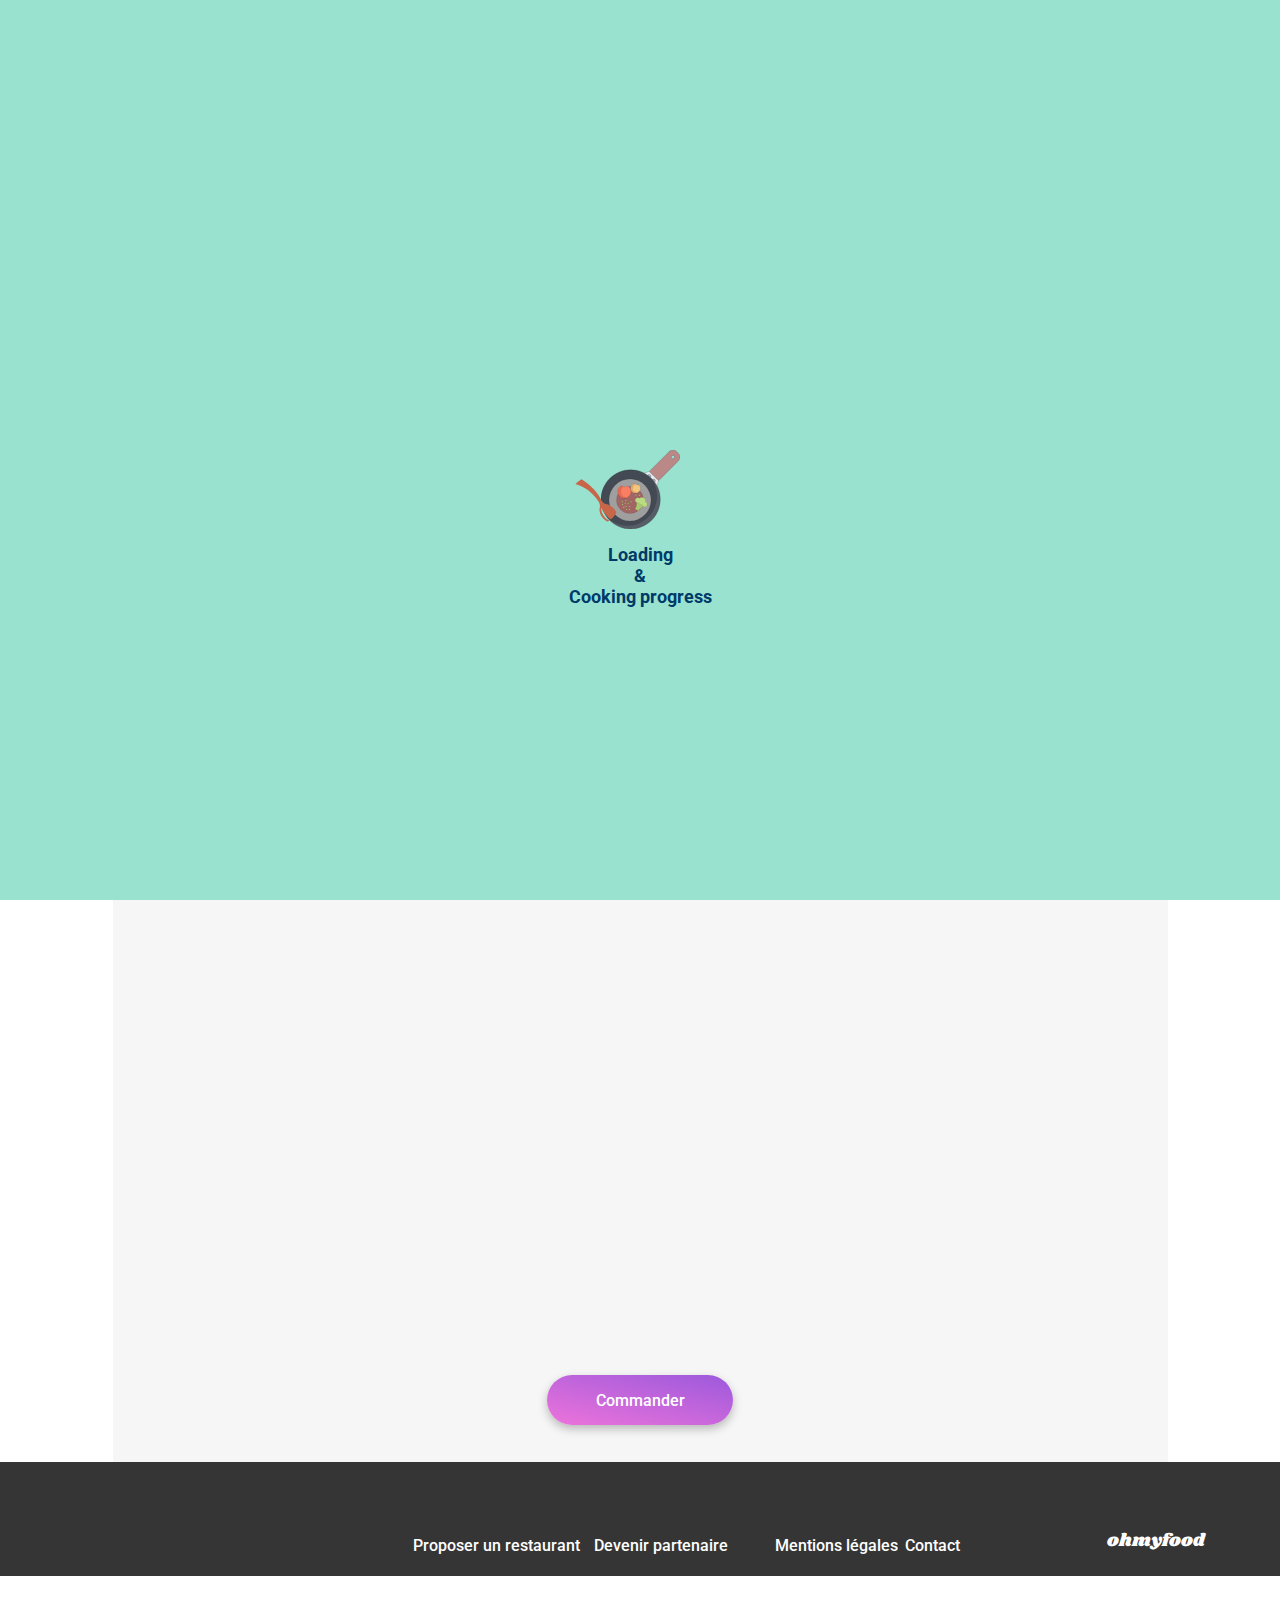
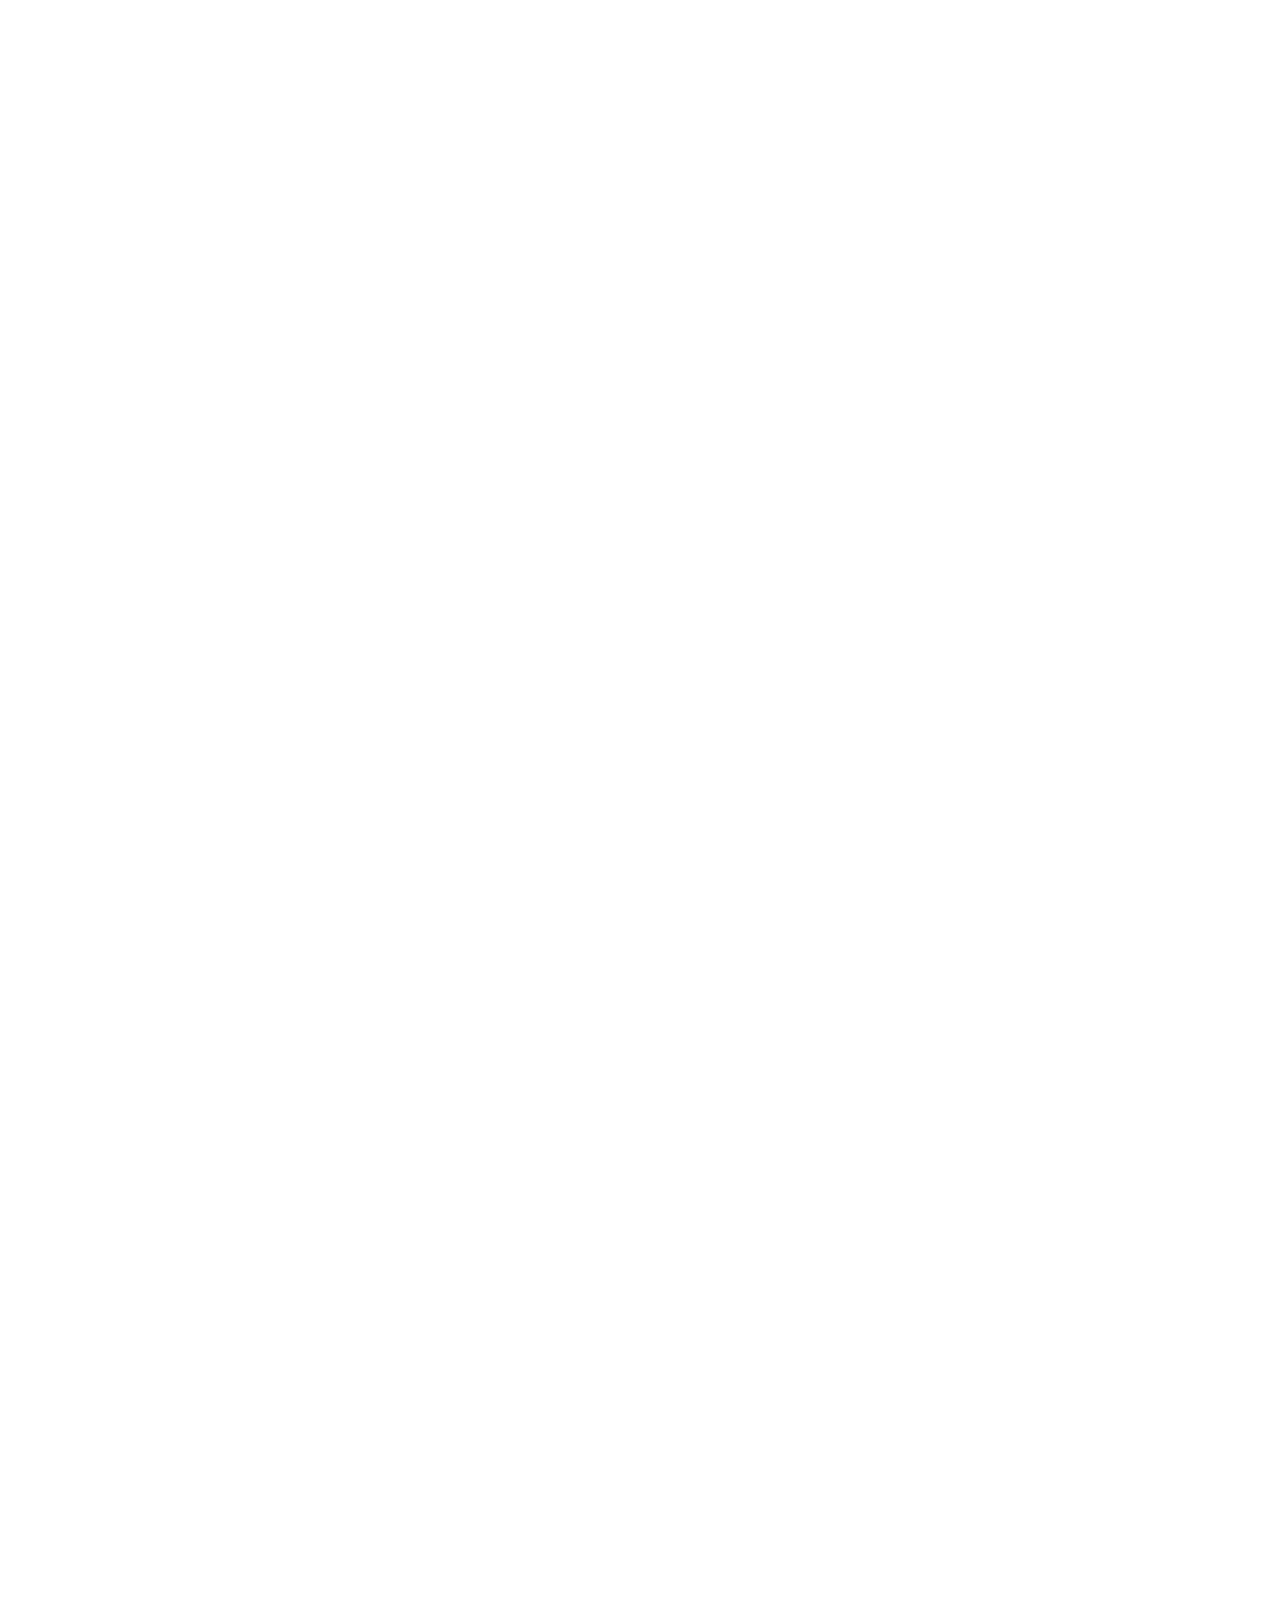
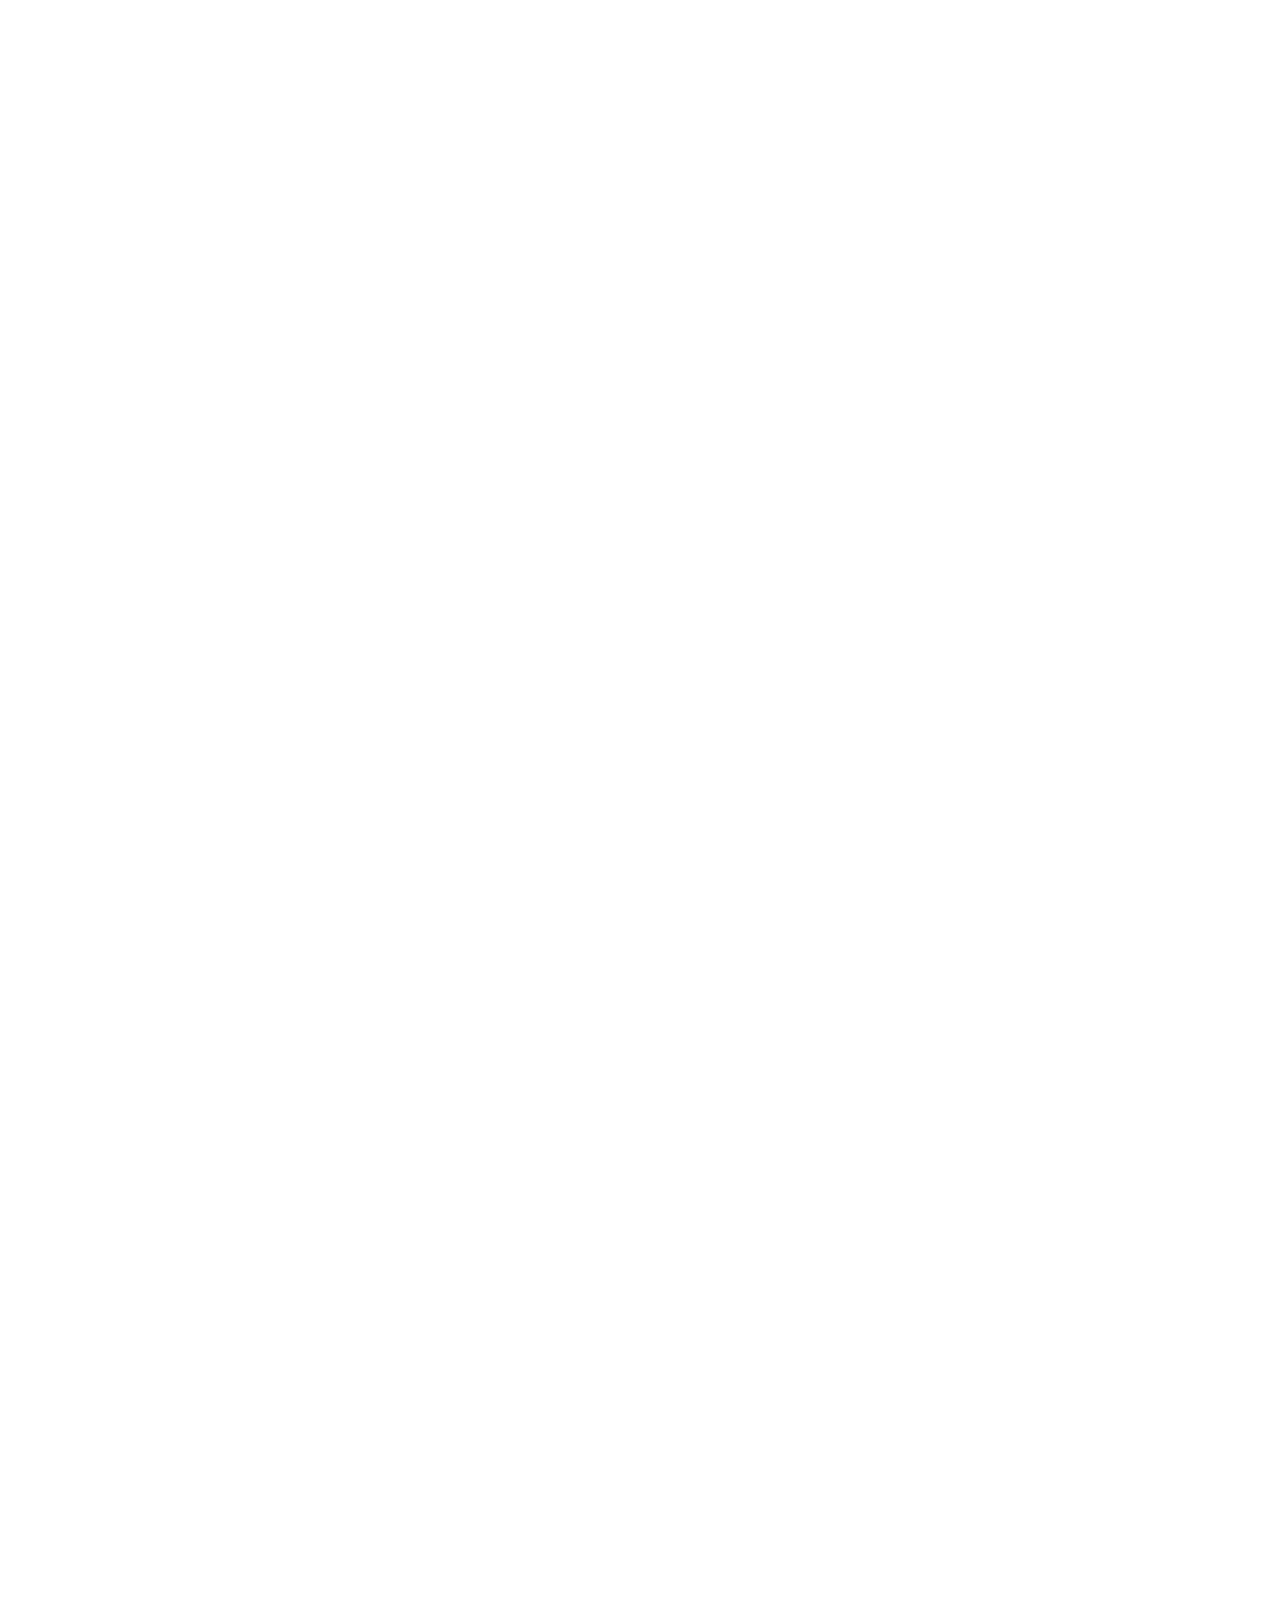
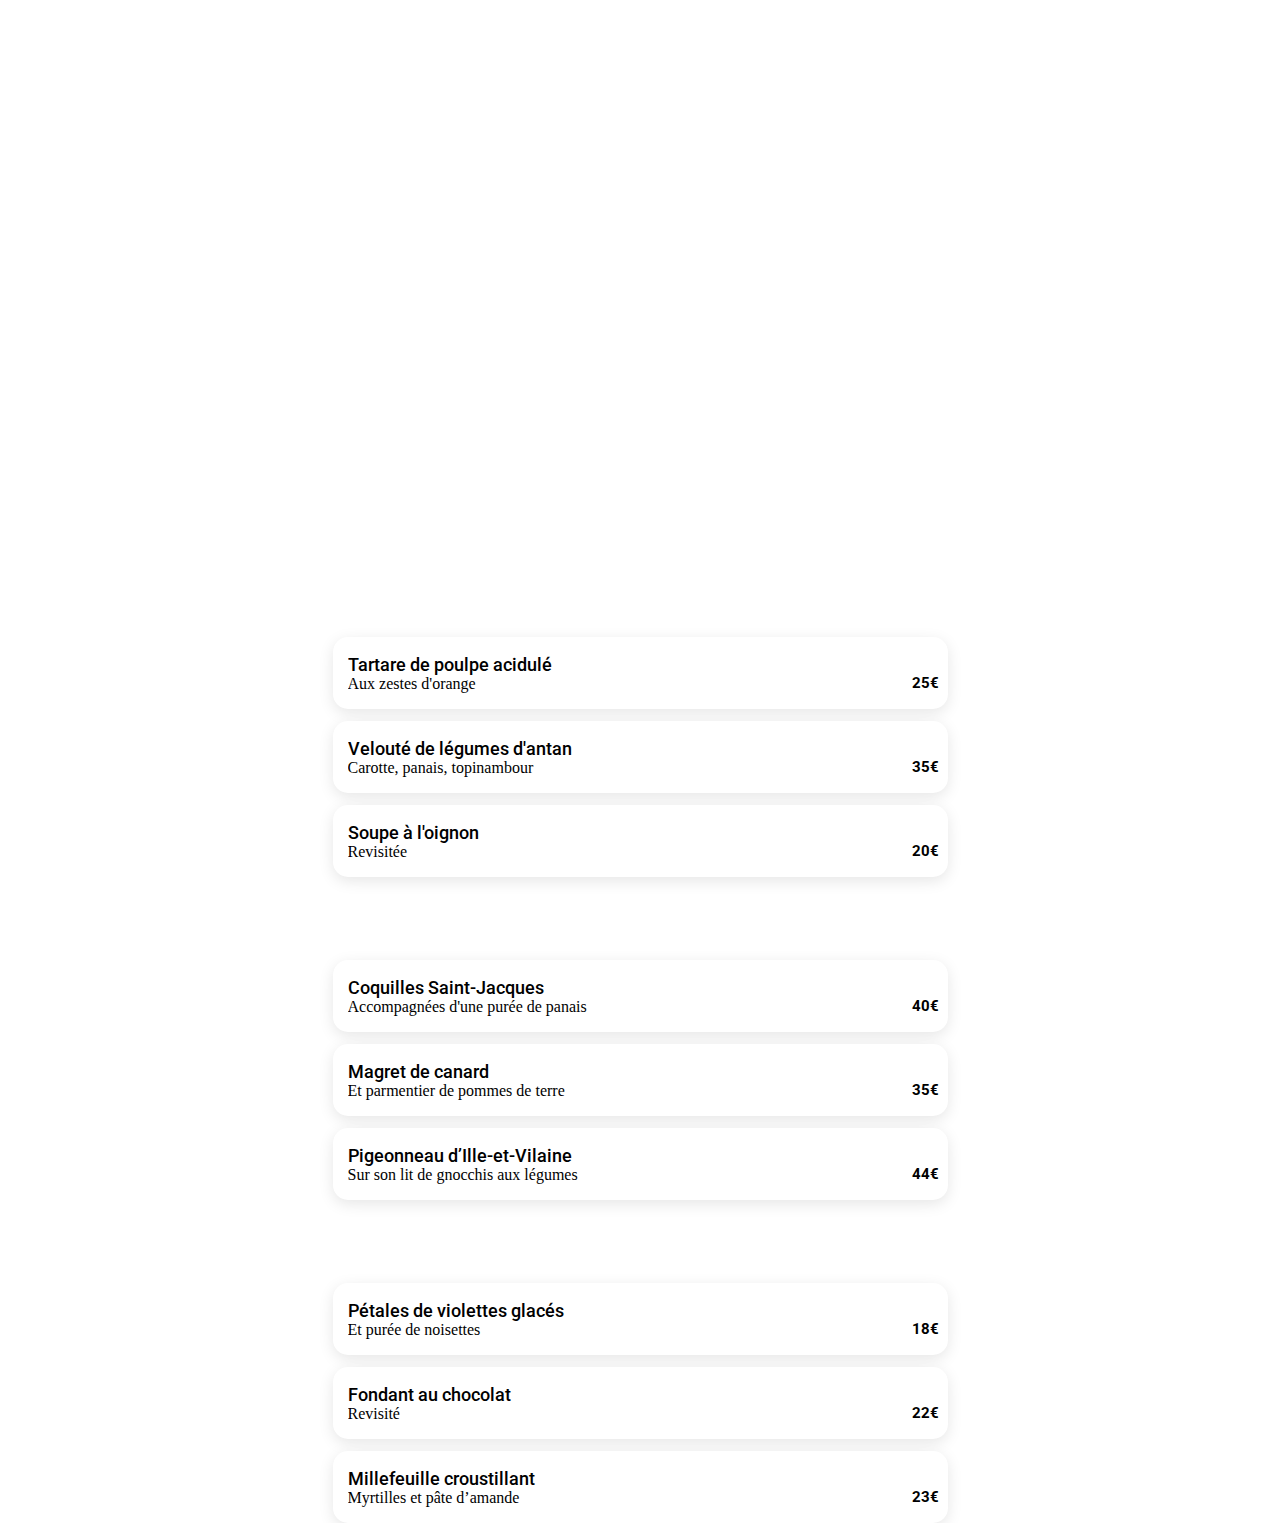
==== a_la_francaise.html @ 5ec72550 "add:a_la_francaise.html and scss,css" ====
<!DOCTYPE html>
<html lang="fr">

<head>
    <meta charset="UTF-8">
    <meta name="viewport" content="width=device-width, initial-scale=1.0">

    <title>Ohmyfood</title>
    <meta name="description" content="">

    <!--           enlève l'erreur Fav.icon          -->
    <link rel="shortcut icon" href="#">

    <link rel="stylesheet" href="https://cdnjs.cloudflare.com/ajax/libs/font-awesome/6.2.1/css/all.min.css"
        integrity="sha512-MV7K8+y+gLIBoVD59lQIYicR65iaqukzvf/nwasF0nqhPay5w/9lJmVM2hMDcnK1OnMGCdVK+iQrJ7lzPJQd1w=="
        crossorigin="anonymous" referrerpolicy="no-referrer">

    <link rel="preconnect" href="https://fonts.googleapis.com">
    <link rel="preconnect" href="https://fonts.gstatic.com" crossorigin>
    <link href="https://fonts.googleapis.com/css2?family=Roboto:wght@300;500;700&display=swap" rel="stylesheet">

    <link rel="stylesheet" href="./assets/css/a_la_francaise.min.css">
    <!-- <link rel="stylesheet" href="./assets/css/home.min.css"> -->

   
</head>

<!--              Page   Délice des sens html            -->

<body>
    <div class="loader__cooking">
        <div class="loader-content">
            <img class="pan" src="./assets/Images/svg/pan-svgrepo-com.svg" alt="image d'une casserole">
            <img class="vegetable" src="./assets/Images/svg/vegetables-salad-svgrepo-com.svg" alt="legumes dans la casserole">
            <img class="spoon" src="./assets/Images/svg/spoon-svgrepo-com.svg" alt="Cuillère tournante dans une casserole">
            <span class="loadertxt">Loading<br>
                &<br>
                Cooking progress</span>
        </div>
    </div>
    <header class="header__container">
        <div class="header__logo">
            <div class="logo__content">
                <div class="arrow__content">
                    <a class="link__arrow" href="./index.html">
                        <i class="fa-solid fa-arrow-left fa-xl"></i>
                    </a>
                </div>
                <div class="logo__img">
                    <img class="img__logo" 
                    src="../assets/Images/logo/ohmyfood.png" 
                    alt="logo du site ohmyfood" >
                </div>
            </div>
        </div>
            <div class="header__img">
                <img class="header__photo" 
                src="./assets/Images/restaurants/toa-heftiba-DQKerTsQwi0-unsplash.jpg" 
                alt="image d'une assiette de poulet rôti aux herbes de Provence" >
            </div>
    </header>
    <main class="page__menu">
        <section class="section  section__francaise">
            <div class="francaise__menu">
                <div class="francaise__title">
                    <h3 class="title__francaise">&Agrave; la Française </h3>
                </div>
                <div class="heart__anim"> 
                        <input type="checkbox" name="heart1" id="heart-liked">
                            <label for="heart-liked">
                                <svg id='heart' height="0" width="0">
                                    <defs>
                                        <clipPath id="svgPath">
                                            <path d="M20,35.09,4.55,19.64a8.5,8.5,0,0,1-.13-12l.13-.13a8.72,8.72,0,0,1,12.14,0L20,10.79l3.3-3.3a8.09,8.09,0,0,1,5.83-2.58,8.89,8.89,0,0,1,6.31,2.58,8.5,8.5,0,0,1,.13,12l-.13.13Z"/>
                                        </clipPath>
                                    </defs>
                                </svg>
                                    <span class="heart-container">
                                        <svg width="40" height="40" viewBox="0 0 40 40" class='heart-stroke'>
                                        <path d="M20,35.07,4.55,19.62a8.5,8.5,0,0,1-.12-12l.12-.12a8.72,8.72,0,0,1,12.14,0L20,10.77l3.3-3.3A8.09,8.09,0,0,1,29.13,4.9a8.89,8.89,0,0,1,6.31,2.58,8.5,8.5,0,0,1,.12,12l-.12.12ZM10.64,7.13A6.44,6.44,0,0,0,6.07,18.19L20,32.06,33.94,18.12A6.44,6.44,0,0,0,34,9l0,0a6.44,6.44,0,0,0-4.77-1.85A6,6,0,0,0,24.83,9L20,13.78,15.21,9A6.44,6.44,0,0,0,10.64,7.13Z"/>
                                        </svg>
                                        <a href='#' class='heart-clip'></a>
                                    </span>
                            </label>
                        </div>
                        <div class="food__titles">
                            <p class="entrees-title">ENTR&Eacute;ES</p>
                        </div>
            
                <!--                 cards entrées               -->
                
                <div class="entree">
                    <input type="checkbox" name="menu__entrees" id="entree1">
                    <label for="entree1" class="cards cards__entrees">
                        <span class="card__content">
                            <span class="cards__title">Tartare de poulpe acidulé</span><br>
                            <span class="cards__subtitle">Aux zestes d'orange</span>
                        </span>
                        <span class="price__content">
                            <span class="price__value">25&#8364;</span>
                            <span class="price__valided"><i class="fa-solid fa-circle-check fa-xl"></i></span>
                        </span>
                    </label>
                    <input type="checkbox" name="menu__entrees" id="entree2">
                    <label for="entree2" class="cards cards__entrees">
                        <span class="card__content">
                            <span class="cards__title">Velouté de légumes d'antan</span><br>
                            <span class="cards__subtitle">Carotte, panais, topinambour</span>
                        </span>
                        <span class="price__content">
                            <span class="price__value">35&#8364;</span>
                            <span class="price__valided"><i class="fa-solid fa-circle-check fa-xl"></i></span>
                        </span>
                    </label>
                    <input type="checkbox" name="menu__entrees" id="entree3">
                    <label for="entree3" class="cards cards__entrees">
                        <span class="card__content">
                            <span class="cards__title">Soupe à l'oignon</span><br>
                            <span class="cards__subtitle">Revisitée</span>
                        </span>
                        <span class="price__content">
                            <span class="price__value">20&#8364;</span>
                            <span class="price__valided"><i class="fa-solid fa-circle-check fa-xl"></i></span>
                        </span>
                    </label>
                </div>
                <!--                       cards plats            -->
                <div class="food__titles">
                    <p class="plats-title">PLATS</p>
                </div>
                <div class="plats">
                    <input type="checkbox" name="menu__plats" id="plat1">
                    <label for="plat1" class="cards cards__plats">
                        <span class="card__content">
                            <span class="cards__title">Coquilles Saint-Jacques</span><br>
                            <span class="cards__subtitle">Accompagnées d'une purée de panais</span>
                        </span>
                            <span class="price__content">
                                <span class="price__value">40&#8364;</span>
                                <span class="price__valided"><i class="fa-solid fa-circle-check fa-xl"></i></span>
                            </span>
                    </label>
                    <input type="checkbox" name="menu__plats" id="plat2">
                    <label for="plat2" class="cards cards__plats">
                        <span class="card__content">
                            <span class="cards__title">Magret de canard</span><br>
                            <span class="cards__subtitle">Et parmentier de pommes de terre</span>
                        </span>
                            <span class="price__content">
                                <span class="price__value">35&#8364;</span>
                                <span class="price__valided"><i class="fa-solid fa-circle-check fa-xl"></i></span>
                            </span>
                    </label>
                    <input type="checkbox" name="menu__plats" id="plat3">
                    <label for="plat3" class="cards cards__plats">
                        <span class="card__content">
                            <span class="cards__title">Pigeonneau d’Ille-et-Vilaine</span><br>
                            <span class="cards__subtitle">Sur son lit de gnocchis aux légumes</span>
                        </span>
                            <span class="price__content">
                                <span class="price__value">44&#8364;</span>
                                <span class="price__valided"><i class="fa-solid fa-circle-check fa-xl"></i></span>
                            </span>
                    </label>
                </div>
                <!--                       cards dessert            -->
                <div class="food__titles">
                    <p class="plats-title">DESSERTS</p>
                </div>
                <div class="desserts">
                    <input type="checkbox" name="menu__desserts" id="dessert1">
                    <label for="dessert1" class="cards cards__desserts">
                        <span class="card__content">
                            <span class="cards__title">Pétales de violettes glacés</span><br>
                            <span class="cards__subtitle">Et purée de noisettes</span>
                        </span>
                            <span class="price__content">
                                <span class="price__value">18&#8364;</span>
                                <span class="price__valided"><i class="fa-solid fa-circle-check fa-xl"></i></span>
                            </span>
                    </label>
                    <input type="checkbox" name="menu__desserts" id="dessert2">
                    <label for="dessert2" class="cards cards__desserts">
                        <span class="card__content">
                            <span class="cards__title">Fondant au chocolat</span><br>
                            <span class="cards__subtitle">Revisité</span>
                        </span>
                            <span class="price__content">
                                <span class="price__value">22&#8364;</span>
                                <span class="price__valided"><i class="fa-solid fa-circle-check fa-xl"></i></span>
                            </span>
                    </label>
                    <input type="checkbox" name="menu__desserts" id="dessert3">
                    <label for="dessert3" class="cards cards__desserts">
                        <span class="card__content">
                            <span class="cards__title">Millefeuille croustillant</span><br>
                            <span class="cards__subtitle">Myrtilles et pâte d’amande</span>
                        </span>
                            <span class="price__content">
                                <span class="price__value">23&#8364;</span>
                                <span class="price__valided"><i class="fa-solid fa-circle-check fa-xl"></i></span>
                            </span>
                    </label>
                            <div class="cmder">
                                <button class="btn__cmder">
                                    <span class="cmder__title">Commander</span> 
                                </button>             
                            </div>
            </div>
            </div>
        </section>
    </main>
    <footer class="footer footer__general">
        <div class="footer__content">
            <div class="footer__title">
                <h3 class="title__footer">ohmyfood</h3>
            </div>
            <ul class="footer__container">
                <li class="fork__icon">
                    <i class="fa-solid fa-utensils"></i>
                </li>
                <li class="icon-txt">
                    <a href="" class="footer__links">Proposer un restaurant</a>
                </li>
                <li class="hand__icon">
                    <i class="fa-solid fa-handshake-angle fa-xs"></i>
                </li>
                <li class="icon2-txt">
                    <a href="" class="footer__links">Devenir partenaire</a>
                </li>
                <li>
                    <a href="" class="footer__links">Mentions légales</a>
                </li>
                <li>
                    <a href="mailto:contact@ohmyfood.com" class="footer__links">Contact</a>
                </li>
            </ul>
        </div>
        </footer>
</body>
---- assets/css/a_la_francaise.min.css ----
@import"https://fonts.googleapis.com/css2?family=Shrikhand&display=swap";@import"https://fonts.googleapis.com/css2?family=Roboto:wght@300;500;700&display=swap";@import"https://fonts.googleapis.com/css2?family=Shrikhand&display=swap";@import"https://fonts.googleapis.com/css2?family=Roboto:wght@300;500;700&display=swap";.btn__cmder,.cmder,.cards,.header__container,.vegetable,.loader-content .loadertxt,.loader-content,.loader__cooking{display:flex;flex-direction:column;align-items:center;justify-content:center}.footer__content,.footer__general,.section{display:flex;flex-direction:column;align-items:flex-start;justify-content:center}.header__container .header__logo .logo__content,.header__container .header__logo{display:flex;align-items:center;justify-content:center}.cards__desserts,.cards__plats,.cards__entrees{display:flex;align-items:flex-start}*{margin:0px;padding:0px}html,body{width:100%;display:flex;flex-direction:column;align-items:center;justify-content:center}a{text-decoration:none}::-moz-placeholder{font-family:"Roboto";font-size:16px;font-weight:500;color:#355355}::placeholder{font-family:"Roboto";font-size:16px;font-weight:500;color:#355355}.restaurant__cards{box-shadow:0px 4px 15px 0px rgba(0,0,0,.1)}.section{width:100%}.btn__cmder,.cmder,.cards,.header__container,.vegetable,.loader-content .loadertxt,.loader-content,.loader__cooking{display:flex;flex-direction:column;align-items:center;justify-content:center}.footer__content,.footer__general,.section{display:flex;flex-direction:column;align-items:flex-start;justify-content:center}.header__container .header__logo .logo__content,.header__container .header__logo{display:flex;align-items:center;justify-content:center}.cards__desserts,.cards__plats,.cards__entrees{display:flex;align-items:flex-start}.loader__cooking{position:fixed;top:0;left:0;width:100%;height:100%;z-index:3;background:#99e2d0;animation:3s loader__cooking linear;animation-fill-mode:forwards;pointer-events:none}.loader-content{position:absolute;top:50%}.loader-content .loadertxt{position:absolute;width:150px;height:90px;top:80px;text-align:center;font-family:"Roboto";font-size:18px;font-weight:bold;animation:3s loadertxt linear;animation-fill-mode:forwards;animation-duration:3s;color:#003a68}@keyframes loader__cooking{0%{opacity:1}25%,35%{opacity:1}50%,60%{opacity:1}75%{opacity:.25}100%{opacity:0}}@keyframes loadertxt{0%{opacity:0}25%{opacity:.25}50%{opacity:.5}75%{opacity:.75}100%{opacity:1}}.vegetable{position:absolute;top:18px;right:18px;transform:scale(0.8)}.spoon{position:absolute;top:15px;right:50px;z-index:2;padding:10px;border-radius:50px;width:50px;height:50px;transform-origin:right;animation:1.5s spoon linear;animation-iteration-count:2}.spoon:before{content:"";display:block;width:0;height:0;position:absolute;border:.2em solid currentcolor;border-radius:50%}@keyframes spoon{0%{transform:rotate(0deg)}100%{transform:rotate(360deg)}}.header__container{width:100%;animation:2s food__titles linear;animation-fill-mode:forwards;transform:translateX(5000px);animation-delay:3s}.header__container .header__logo{width:100%;height:63px;box-shadow:0px 2px 4px 0px rgba(0,0,0,.15);z-index:999}.header__container .header__logo .logo__content{width:100%}.header__img{width:100%}.header__img .header__photo{-o-object-fit:cover;object-fit:cover;width:100%;height:275px;animation:2s food__titles linear;animation-fill-mode:forwards;transform:translateX(5000px);animation-delay:3s}.link__arrow{position:absolute;color:#000;top:0;left:17px;height:63px;display:flex;align-items:center}.img__logo{width:197px;height:36px}.page__menu{width:100%;height:1120px}.section{width:100%}.section.section__francaise{width:100%;position:relative}.francaise__menu{position:relative;width:100%;height:1155px;border-top-right-radius:40px;border-top-left-radius:40px;background-color:#f6f6f6;bottom:35px}.francaise__title{position:relative;width:100%;height:27px;font-family:"shrikhand";font-size:28px;font-weight:400;margin:32px 17px 40px 0px;animation:2s food__titles linear;animation-fill-mode:forwards;transform:translateX(5000px);animation-delay:3s}.francaise__title .title__francaise{margin-left:17px}.heart__anim{width:40px;height:40px;position:absolute;top:15px;right:42px;animation:2s food__titles linear;animation-fill-mode:forwards;transform:translateX(5000px);animation-delay:3s}.heart-container{display:block;position:relative;width:40px;height:40px;transform:scale(0.8)}.heart-clip{display:block;width:100%;height:100%;position:relative;overflow:hidden;-webkit-clip-path:url(#svgPath);clip-path:url(#svgPath)}.heart-clip::before{content:"";display:block;width:100%;height:100%;border-radius:50%;background:linear-gradient(193deg, rgb(147, 86, 200) -11%, rgb(255, 121, 218) 124%);opacity:0;transform:scale(0);transition:transform .2s linear,opacity .2s linear;transform-origin:center 60%}input{display:none}label{cursor:pointer}label:hover .heart-clip::before{transform:scale(1);opacity:1}.heart-container{pointer-events:none}input:checked+label .heart-clip{display:block;width:100%;height:100%;border-radius:50%;background:linear-gradient(193deg, rgb(147, 86, 200) -11%, rgb(255, 121, 218) 124%);opacity:1;transform:scale(1);transform-origin:center 60%}.heart-stroke{width:100%;height:100%;position:absolute;top:0;left:0}.entree,.plats,.desserts{width:calc(100% - 20px);padding:0px 10px 0px 10px}.food__titles{position:relative;font-family:"Roboto";font-size:16px;font-weight:300;margin-top:40px;margin-left:17px;margin-bottom:12px;animation:2s food__titles linear;animation-fill-mode:forwards;transform:translateX(5000px);animation-delay:3s}.food__titles::after{content:"";display:inline;position:absolute;width:40px;height:3px;opacity:1;display:inline;height:3px;background:#99e2d0}@keyframes food__titles{0%{transform:translateY(5000px);opacity:0}25%{transform:translateY(500px);opacity:0}50%{transform:translateY(250px);opacity:.15}75%{transform:translateY(50px);opacity:.25}100%{transform:translateY(0px);opacity:1}}.cards{width:calc(100% - 5px);height:72px;margin-bottom:12px;border:none;border-radius:15px;box-shadow:0px 4px 15px 0px rgba(0,0,0,.1);background-color:#fff}.card__content{width:calc(100% - 109px);position:relative;transition:linear .3s;margin:15px;text-overflow:ellipsis;white-space:nowrap;overflow:hidden}.card__content:hover+.price__content{right:0}.cards__title{height:21px;font-family:"Roboto";font-size:18px;font-weight:500}.cards__title .cards__subtitle{height:19px;font-family:"Roboto";font-size:15px;font-weight:300}.cards__entrees,.cards__plats,.cards__desserts{position:relative;overflow:hidden;padding:0}input[name=menu__entrees],input[name=menu__plats],input[name=menu__desserts]{display:none}input[name=menu__entrees]:checked+label .price__content,input[name=menu__plats]:checked+label .price__content,input[name=menu__desserts]:checked+label .price__content{right:0}.price__content{display:flex;align-items:center;justify-content:flex-end;height:100%;position:absolute;right:-70px;display:flex;transition:linear .3s;font-family:"Roboto";font-size:15px;font-weight:bold}.price__content .price__value{display:block;position:relative;top:10px;right:20px}.price__valided{width:59px;height:100%;border-radius:0px 10px 10px 0px;background-color:#99e2d0}.price__valided i{position:relative;display:flex;align-items:center;justify-content:center;top:35px;color:#fff}.cards__entrees{animation:1s cards linear;animation-fill-mode:forwards;transform:translateY(5000px);animation-delay:4.5s}.cards__plats{animation:1s cards linear;animation-fill-mode:forwards;transform:translateY(5000px);animation-delay:5.5s}.cards__desserts{animation:1s cards linear;animation-fill-mode:forwards;transform:translateY(5000px);animation-delay:6.5s}@keyframes cards{0%{transform:translateY(5000px);opacity:0}25%{transform:translateY(500px);opacity:0}50%{transform:translateY(250px);opacity:.15}75%{transform:translateY(50px);opacity:.25}100%{transform:translateY(0px);opacity:1}}.cmder{width:100%;margin-bottom:40px}.btn__cmder{position:relative;width:186px;height:50px;margin:40px 0px 40px 0px;border:none;border-radius:25px;cursor:pointer;font-family:"Roboto";font-size:16px;font-weight:500;color:#fff;background:linear-gradient(193deg, #9356DC -11%, #FF79DA 123%);box-shadow:0px 4px 10px 0px rgba(0,0,0,.25)}.btn__cmder:hover::after{opacity:1;box-shadow:0px 4px 10px 0px rgba(0,0,0,.35)}.btn__cmder::after{content:"";position:absolute;border-radius:25px;top:0;right:0;bottom:0;left:0;background:linear-gradient(193deg, #ac7cd5 11%, #fface8 124%);opacity:0;z-index:1;transition:opacity .5s}.cmder__title{z-index:2}.footer{background-color:#353535;width:100%}.footer__general{width:100%;height:186px}.footer__general .footer__title{width:100%;height:27px;box-sizing:border-box}.title__footer{font-family:"shrikhand";font-size:18px;font-weight:400;color:#fff}.footer__content{width:100%;gap:7px;margin-top:47px;font-family:"Roboto";font-size:16px;font-weight:500}.footer__container{list-style:none;display:flex;flex-direction:column;align-items:flex-start;margin-top:5px;gap:7px}.fork__icon,.hand__icon{color:#fff}.icon-txt{margin-left:21px}.icon-txt:hover{text-decoration:underline}.fork__icon{position:absolute}.hand__icon{position:relative}.icon2-txt{position:absolute;margin-left:21px;margin-top:26px}.footer__links{color:#fff}.footer__links:hover{text-decoration:underline}@media screen and (min-width: 1052px){.footer__general{width:100%;height:114px;padding-right:100px}.footer__title{position:absolute;display:flex;justify-content:end;padding:0px 25px}.footer__content{width:100%;display:flex;flex-direction:row;justify-content:end;align-items:flex-end}.footer__container{list-style:none;flex-direction:row;gap:7px;width:100%;justify-content:end;position:relative;right:270px}.fork__icon{position:relative}.icon2-txt{position:relative;margin-left:0;margin-top:0;margin-right:40px}.icon-txt{margin-left:0px}}@media only screen and (max-width: 420px){.francaise__title{font-size:19px}}@media screen and (min-width: 768px){.header__container{max-width:1440px}.section__francaise{align-items:center}.francaise__title{text-align:center}.heart__anim{right:300px}.francaise__menu{width:1055px}.cards{width:calc(100% - 420px)}.entree,.plats,.desserts{display:flex;flex-direction:column;align-items:center}.food__titles{margin-left:210px}}/*# sourceMappingURL=a_la_francaise.min.css.map */
---- assets/css/home.min.css ----
/*! normalize.css v8.0.1 | MIT License | github.com/necolas/normalize.css */@import"https://fonts.googleapis.com/css2?family=Shrikhand&display=swap";@import"https://fonts.googleapis.com/css2?family=Roboto:wght@300;500;700&display=swap";@import"https://fonts.googleapis.com/css2?family=Shrikhand&display=swap";@import"https://fonts.googleapis.com/css2?family=Roboto:wght@300;500;700&display=swap";html{line-height:1.15;-webkit-text-size-adjust:100%}body{margin:0}main{display:block}h1{font-size:2em;margin:.67em 0}hr{box-sizing:content-box;height:0;overflow:visible}pre{font-family:monospace,monospace;font-size:1em}a{background-color:rgba(0,0,0,0)}abbr[title]{border-bottom:none;text-decoration:underline;-webkit-text-decoration:underline dotted;text-decoration:underline dotted}b,strong{font-weight:bolder}code,kbd,samp{font-family:monospace,monospace;font-size:1em}small{font-size:80%}sub,sup{font-size:75%;line-height:0;position:relative;vertical-align:baseline}sub{bottom:-0.25em}sup{top:-0.5em}img{border-style:none}button,input,optgroup,select,textarea{font-family:inherit;font-size:100%;line-height:1.15;margin:0}button,input{overflow:visible}button,select{text-transform:none}button,[type=button],[type=reset],[type=submit]{-webkit-appearance:button}button::-moz-focus-inner,[type=button]::-moz-focus-inner,[type=reset]::-moz-focus-inner,[type=submit]::-moz-focus-inner{border-style:none;padding:0}button:-moz-focusring,[type=button]:-moz-focusring,[type=reset]:-moz-focusring,[type=submit]:-moz-focusring{outline:1px dotted ButtonText}fieldset{padding:.35em .75em .625em}legend{box-sizing:border-box;color:inherit;display:table;max-width:100%;padding:0;white-space:normal}progress{vertical-align:baseline}textarea{overflow:auto}[type=checkbox],[type=radio]{box-sizing:border-box;padding:0}[type=number]::-webkit-inner-spin-button,[type=number]::-webkit-outer-spin-button{height:auto}[type=search]{-webkit-appearance:textfield;outline-offset:-2px}[type=search]::-webkit-search-decoration{-webkit-appearance:none}::-webkit-file-upload-button{-webkit-appearance:button;font:inherit}details{display:block}summary{display:list-item}template{display:none}[hidden]{display:none}*{margin:0px;padding:0px}html,body{width:100%;display:flex;flex-direction:column;align-items:center;justify-content:center}a{text-decoration:none}::-moz-placeholder{font-family:"Roboto";font-size:16px;font-weight:500;color:#355355}::placeholder{font-family:"Roboto";font-size:16px;font-weight:500;color:#355355}.restaurant__cards{box-shadow:0px 4px 15px 0px rgba(0,0,0,.1)}.section{width:100%}.cards__container,.function__info,.section__function,.btn,.home__title,.header__titles .main__title,.header__titles,.header__logo,.header__container,.vegetable,.loader-content .loadertxt,.loader-content,.loader__cooking{display:flex;flex-direction:column;align-items:center;justify-content:center}.footer__content,.footer__general{display:flex;flex-direction:column;align-items:flex-start;justify-content:center}.form{display:flex;align-items:center;justify-content:center}.card__content,.header__restaurant{display:flex;align-items:flex-start}.mobile__icon,.list__icon,.store__icon,.function__title{display:flex;align-items:center}.card__img{display:flex;justify-content:flex-start}.cards__container,.function__info,.section__function,.btn,.home__title,.header__titles .main__title,.header__titles,.header__logo,.header__container,.vegetable,.loader-content .loadertxt,.loader-content,.loader__cooking{display:flex;flex-direction:column;align-items:center;justify-content:center}.footer__content,.footer__general{display:flex;flex-direction:column;align-items:flex-start;justify-content:center}.form{display:flex;align-items:center;justify-content:center}.card__content,.header__restaurant{display:flex;align-items:flex-start}.mobile__icon,.list__icon,.store__icon,.function__title{display:flex;align-items:center}.card__img{display:flex;justify-content:flex-start}.loader__cooking{position:fixed;top:0;left:0;width:100%;height:100%;z-index:3;background:#99e2d0;animation:3s loader__cooking linear;animation-fill-mode:forwards;pointer-events:none}.loader-content{position:absolute;top:50%}.loader-content .loadertxt{position:absolute;width:150px;height:90px;top:80px;text-align:center;font-family:"Roboto";font-size:18px;font-weight:bold;animation:3s loadertxt linear;animation-fill-mode:forwards;animation-duration:3s;color:#003a68}@keyframes loader__cooking{0%{opacity:1}25%,35%{opacity:1}50%,60%{opacity:1}75%{opacity:.25}100%{opacity:0}}@keyframes loadertxt{0%{opacity:0}25%{opacity:.25}50%{opacity:.5}75%{opacity:.75}100%{opacity:1}}.vegetable{position:absolute;top:18px;right:18px;transform:scale(0.8)}.spoon{position:absolute;top:15px;right:50px;z-index:2;padding:10px;border-radius:50px;width:50px;height:50px;transform-origin:right;animation:1.5s spoon linear;animation-iteration-count:2}.spoon:before{content:"";display:block;width:0;height:0;position:absolute;border:.2em solid currentcolor;border-radius:50%}@keyframes spoon{0%{transform:rotate(0deg)}100%{transform:rotate(360deg)}}.header__container{position:relative;top:0;left:0;width:100%}.header__logo{width:100%;height:63px;box-shadow:0px 2px 4px 0px rgba(0,0,0,.15);z-index:999;transform:translateY(5000px);animation:1s header__logo linear;animation-fill-mode:forwards;animation-delay:3s}.logo__img{width:197px;height:36px}@keyframes header__logo{0%{transform:translateY(5000px)}25%{transform:translateY(500px)}50%{transform:translateY(250px)}75%{transform:translateY(50px)}100%{transform:translateY(0px)}}.header__location{width:100%;background-color:#eaeaea;transform:translateY(5000px);animation:1s header__location linear;animation-fill-mode:forwards;animation-delay:3.5s;z-index:1}@keyframes header__location{0%{transform:translateY(5000px)}25%{transform:translateY(500px)}50%{transform:translateY(250px)}75%{transform:translateY(50px)}100%{transform:translateY(0px)}}.form.form__location{width:100%;height:50px}.form.form__location .form__icon{position:relative;left:14px}.input__user{display:block;text-align:center;background-color:#eaeaea;border:none;outline:none;font-family:"Roboto";font-size:16px;font-weight:500}::-moz-placeholder{font-family:"Roboto";font-size:16px;font-weight:500;display:flex;align-items:center}::placeholder{font-family:"Roboto";font-size:16px;font-weight:500;display:flex;align-items:center}.header__titles{background-color:#f6f6f6;width:100%}.home__title{width:275px;height:68px;margin:39px 58px 0px 42px;font-family:"Roboto";font-size:24px;font-weight:700;text-align:center;transform:translateY(5000px);animation:1.2s header__titles linear;animation-fill-mode:forwards;animation-delay:4s}.main__title p{margin:0px 26px 0px 34px;width:100%;height:46px;font-family:"Roboto";font-size:18px;font-weight:300;text-align:center;transform:translateY(5000px);animation:1.2s header__titles linear;animation-fill-mode:forwards;animation-delay:4.5s}.header__button{position:relative;z-index:-1;width:218px;height:50px;border-radius:25px;background:linear-gradient(193deg, #9356DC -11%, #FF79DA 123%);box-shadow:0px 4px 10px 0px rgba(0,0,0,.25);margin:27px 75px 57px 82px;z-index:1;transform:translateY(5000px);animation:1.2s header__titles linear;animation-fill-mode:forwards;animation-delay:4.8s}.header__button:hover::after{opacity:1;box-shadow:0px 4px 10px 0px rgba(0,0,0,.35)}.header__button::after{content:"";position:absolute;border-radius:25px;top:0;right:0;bottom:0;left:0;background:linear-gradient(193deg, #ac7cd5 -11%, #fface8 124%);opacity:0;z-index:-1;transition:opacity .5s}@keyframes header__titles{0%{transform:translateY(5000px)}25%{transform:translateY(500px)}50%{transform:translateY(250px)}75%{transform:translateY(50px)}100%{transform:translateY(0px)}}.btn{width:180px;height:24px;padding:13px 18px 13px 18px}.btn.btn--restaurant{color:#fff;font-family:"Roboto";font-size:16px;font-weight:500}.page__content{width:100%}.section__function{z-index:1;width:100%;height:440px}.function__title{width:100%;transform:translateY(5000px);animation:1.2s function__title linear;animation-fill-mode:forwards;animation-delay:3.8s}.function__title .title__function{font-family:"Roboto";font-size:24px;font-weight:bold;margin-left:20px}@keyframes function__title{0%{transform:translateY(5000px)}25%{transform:translateY(500px)}50%{transform:translateY(250px)}75%{transform:translateY(50px)}100%{transform:translateY(0px)}}.function__info{width:100%;counter-reset:span}.function__info .stage__icon{width:24px;height:24px}.function__info .stage__icon::before{counter-increment:span;content:"" counter(span);position:absolute;top:20px;left:-10px;padding:5px 10px;border-radius:30px;background-color:#9356dc;color:#fff}.function__order{position:relative;width:calc(100% - 52px);height:72px;border-radius:20px;box-shadow:0px 4px 15px 0px rgba(0,0,0,.15);margin-top:26px;transform:translateY(5000px);animation:function__order 1s linear;animation-fill-mode:forwards}.function__order:nth-child(1){animation-delay:5s}.function__order:nth-child(2){animation-delay:6s}.function__order:nth-child(3){animation-delay:7s}@keyframes function__order{0%{transform:translateY(5000px)}25%{transform:translateY(500px)}50%{transform:translateY(250px)}75%{transform:translateY(50px)}100%{transform:translateY(0px)}}.mobile__icon,.list__icon,.store__icon{margin:24px 15px 27px 35px}.txt-icon{font-family:"Roboto";font-size:16px;font-weight:500;color:#000;margin-left:15px}.section__restaurant{height:1200px;background-color:#f6f6f6}.header__restaurant{width:275px;height:68px;margin-left:20px}.title__restaurant{font-family:"Roboto";font-size:24px;font-weight:bold;padding-top:47px;animation:1s restaurant__cards linear;animation-fill-mode:forwards;transform:translateY(5000px);animation-delay:5.5s}.cards__container{width:100%}.cards__container .card__link{width:100%;color:#000}.restaurant__cards{width:calc(100% - 36px);height:251px;background-color:#fff;border-radius:15px;margin:18px 18px 0px 18px;animation:1s restaurant__cards linear;animation-fill-mode:forwards;transform:translateY(5000px)}.restaurant__cards:nth-child(1){animation-delay:6s}.restaurant__cards:nth-child(2){animation-delay:7s}.restaurant__cards:nth-child(3){animation-delay:8s}.restaurant__cards:nth-child(4){animation-delay:9s}@keyframes restaurant__cards{0%{transform:translateY(5000px);opacity:0}25%{transform:translateY(500px);opacity:0}50%{transform:translateY(250px);opacity:.15}75%{transform:translateY(50px);opacity:.25}100%{transform:translateY(0px);opacity:1}}.card__img{position:relative}.card__img .card__photo{-o-object-fit:cover;object-fit:cover;width:100%;height:180px;border-top-left-radius:15px;border-top-right-radius:15px}.new__info{display:flex;align-items:center;justify-content:center;position:absolute;width:80px;height:29px;border-radius:2px;background-color:#99e2d0;font-family:"Roboto";font-size:14px;font-weight:500;color:#008766;text-align:center;right:15px;top:10px;box-shadow:0px 2px 4px 0px rgba(0,0,0,.15)}.card__content{position:relative}.card__content .card__txt{width:100%;margin:13px 13px 60px 5px;font-family:"Roboto";font-size:18px;font-weight:bold;padding:0 13px}.card__content .card__txt:hover{text-decoration:underline}.card__content p{font-size:17px;font-weight:300}.heart__anim1,.heart__anim2,.heart__anim3,.heart__anim4{width:40px;height:40px;position:absolute;top:180px;right:25px;transform:scale(0.7)}.heart-container{display:block;position:relative;width:40px;height:40px;transform:scale(0.8)}.heart-clip{display:block;width:100%;height:100%;position:relative;overflow:hidden;-webkit-clip-path:url(#svgPath);clip-path:url(#svgPath)}.heart-clip::before{content:"";display:block;width:100%;height:100%;border-radius:50%;background:linear-gradient(193deg, rgb(147, 86, 200) -11%, rgb(255, 121, 218) 124%);opacity:0;transform:scale(0);transition:transform .2s linear,opacity .2s linear;transform-origin:center 60%}input{display:none}label{cursor:pointer}label:hover .heart-clip::before{transform:scale(1);opacity:1}.heart-container{pointer-events:none}input:checked+label .heart-clip{display:block;width:100%;height:100%;border-radius:50%;background:linear-gradient(193deg, rgb(147, 86, 200) -11%, rgb(255, 121, 218) 124%);opacity:1;transform:scale(1);transform-origin:center 60%}.heart-stroke{width:100%;height:100%;position:absolute;top:0;left:0}.footer{background-color:#353535;width:100%}.footer__general{width:100%;height:186px}.footer__general .footer__title{width:100%;height:27px;box-sizing:border-box}.title__footer{font-family:"shrikhand";font-size:18px;font-weight:400;color:#fff}.footer__content{width:100%;gap:7px;margin-top:47px;font-family:"Roboto";font-size:16px;font-weight:500}.footer__container{list-style:none;display:flex;flex-direction:column;align-items:flex-start;margin-top:5px;gap:7px}.fork__icon,.hand__icon{color:#fff}.icon-txt{margin-left:21px}.icon-txt:hover{text-decoration:underline}.fork__icon{position:absolute}.hand__icon{position:relative}.icon2-txt{position:absolute;margin-left:21px;margin-top:26px}.footer__links{color:#fff}.footer__links:hover{text-decoration:underline}@media screen and (min-width: 1052px){.footer__general{width:100%;height:114px;padding-right:100px}.footer__title{position:absolute;display:flex;justify-content:end;padding:0px 25px}.footer__content{width:100%;display:flex;flex-direction:row;justify-content:end;align-items:flex-end}.footer__container{list-style:none;flex-direction:row;gap:7px;width:100%;justify-content:end;position:relative;right:270px}.fork__icon{position:relative}.icon2-txt{position:relative;margin-left:0;margin-top:0;margin-right:40px}.icon-txt{margin-left:0px}}@media screen and (min-width: 1052px){.header__logo{height:96px}.home__title{width:100%;font-size:40px}.section__function{height:228px}.function__title{margin-top:50px;margin-left:180px}.function__title .title__function{margin:0}.function__info{flex-direction:row;width:100%;height:228px;gap:36px}.function__order{width:calc(33.3333333333% - 90px);margin-bottom:50px}.section__restaurant{height:687px}.cards__container{display:flex;flex-direction:row;flex-wrap:wrap;-moz-column-gap:100px;column-gap:100px;row-gap:50px}.header__restaurant{margin:0}.title__restaurant{margin-left:90px;padding-top:30px}.restaurant__cards{width:calc(50% - 160px);height:251px}}/*# sourceMappingURL=home.min.css.map */
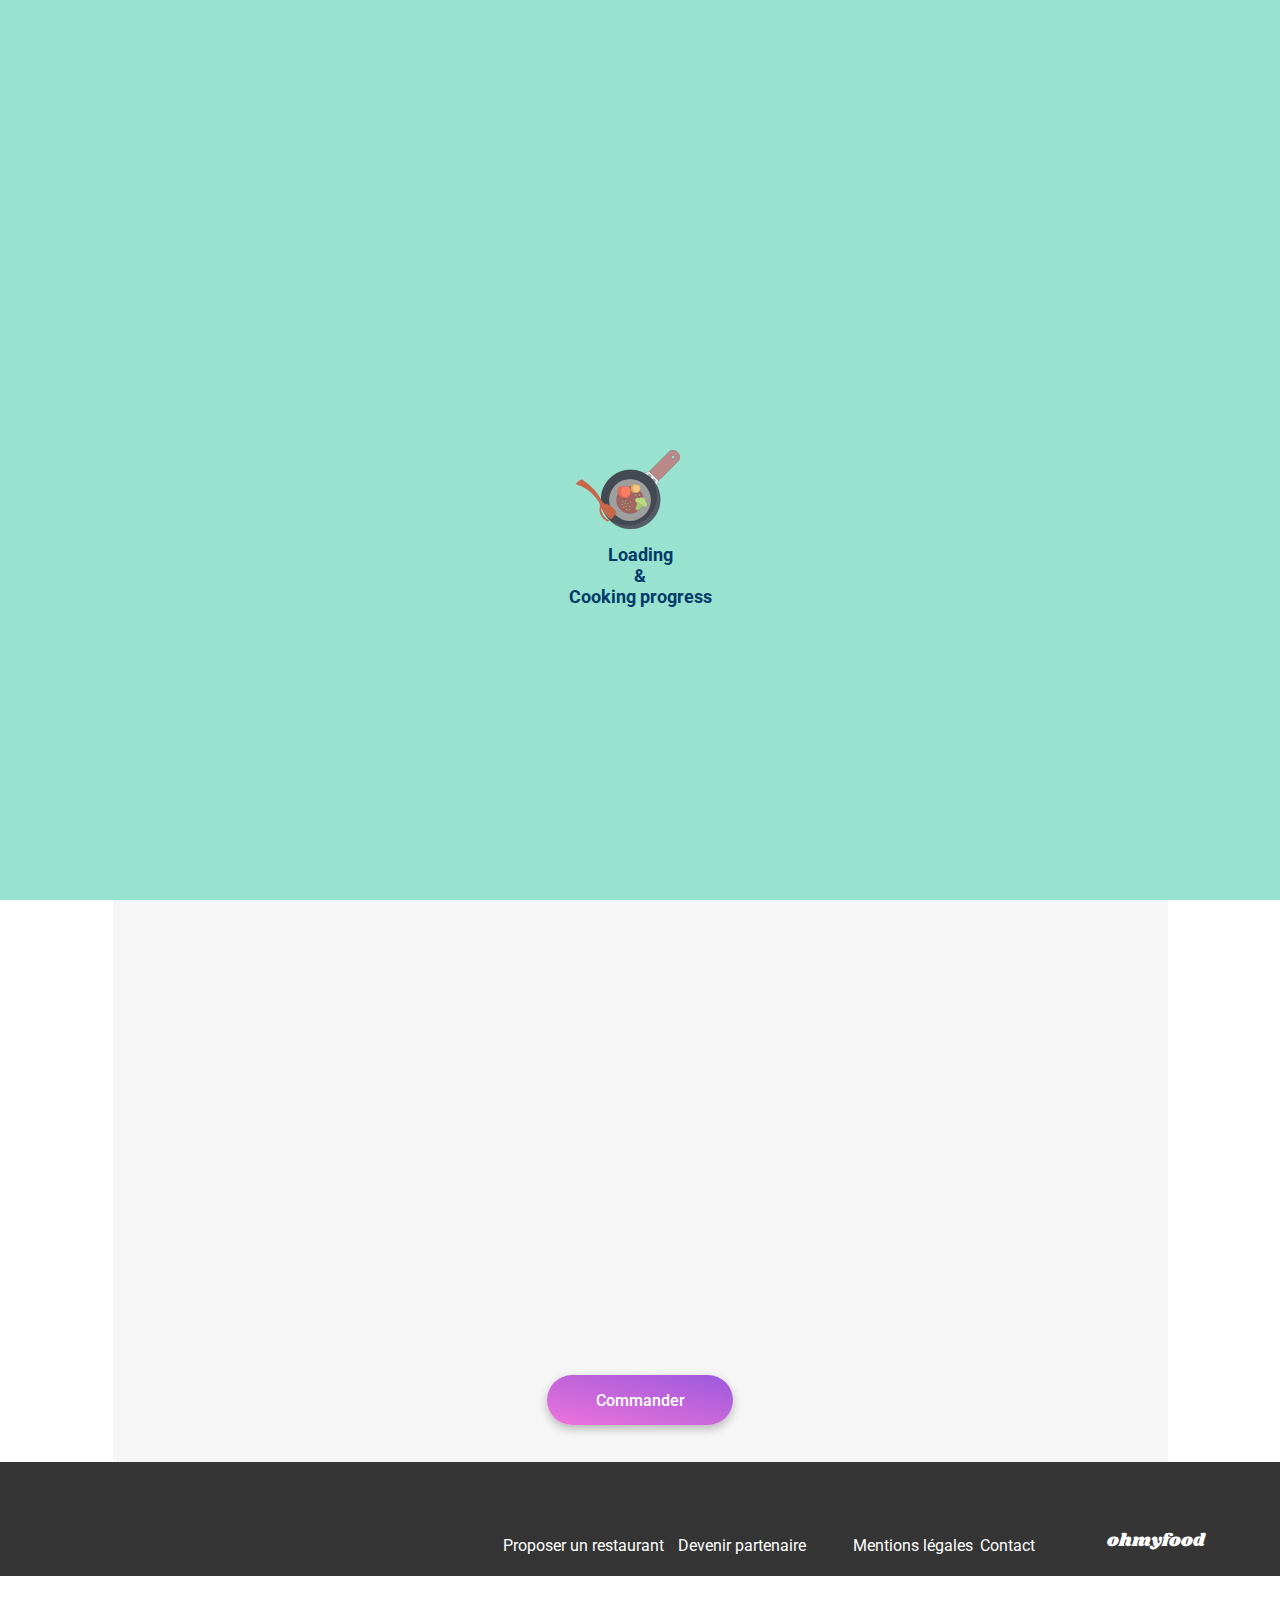
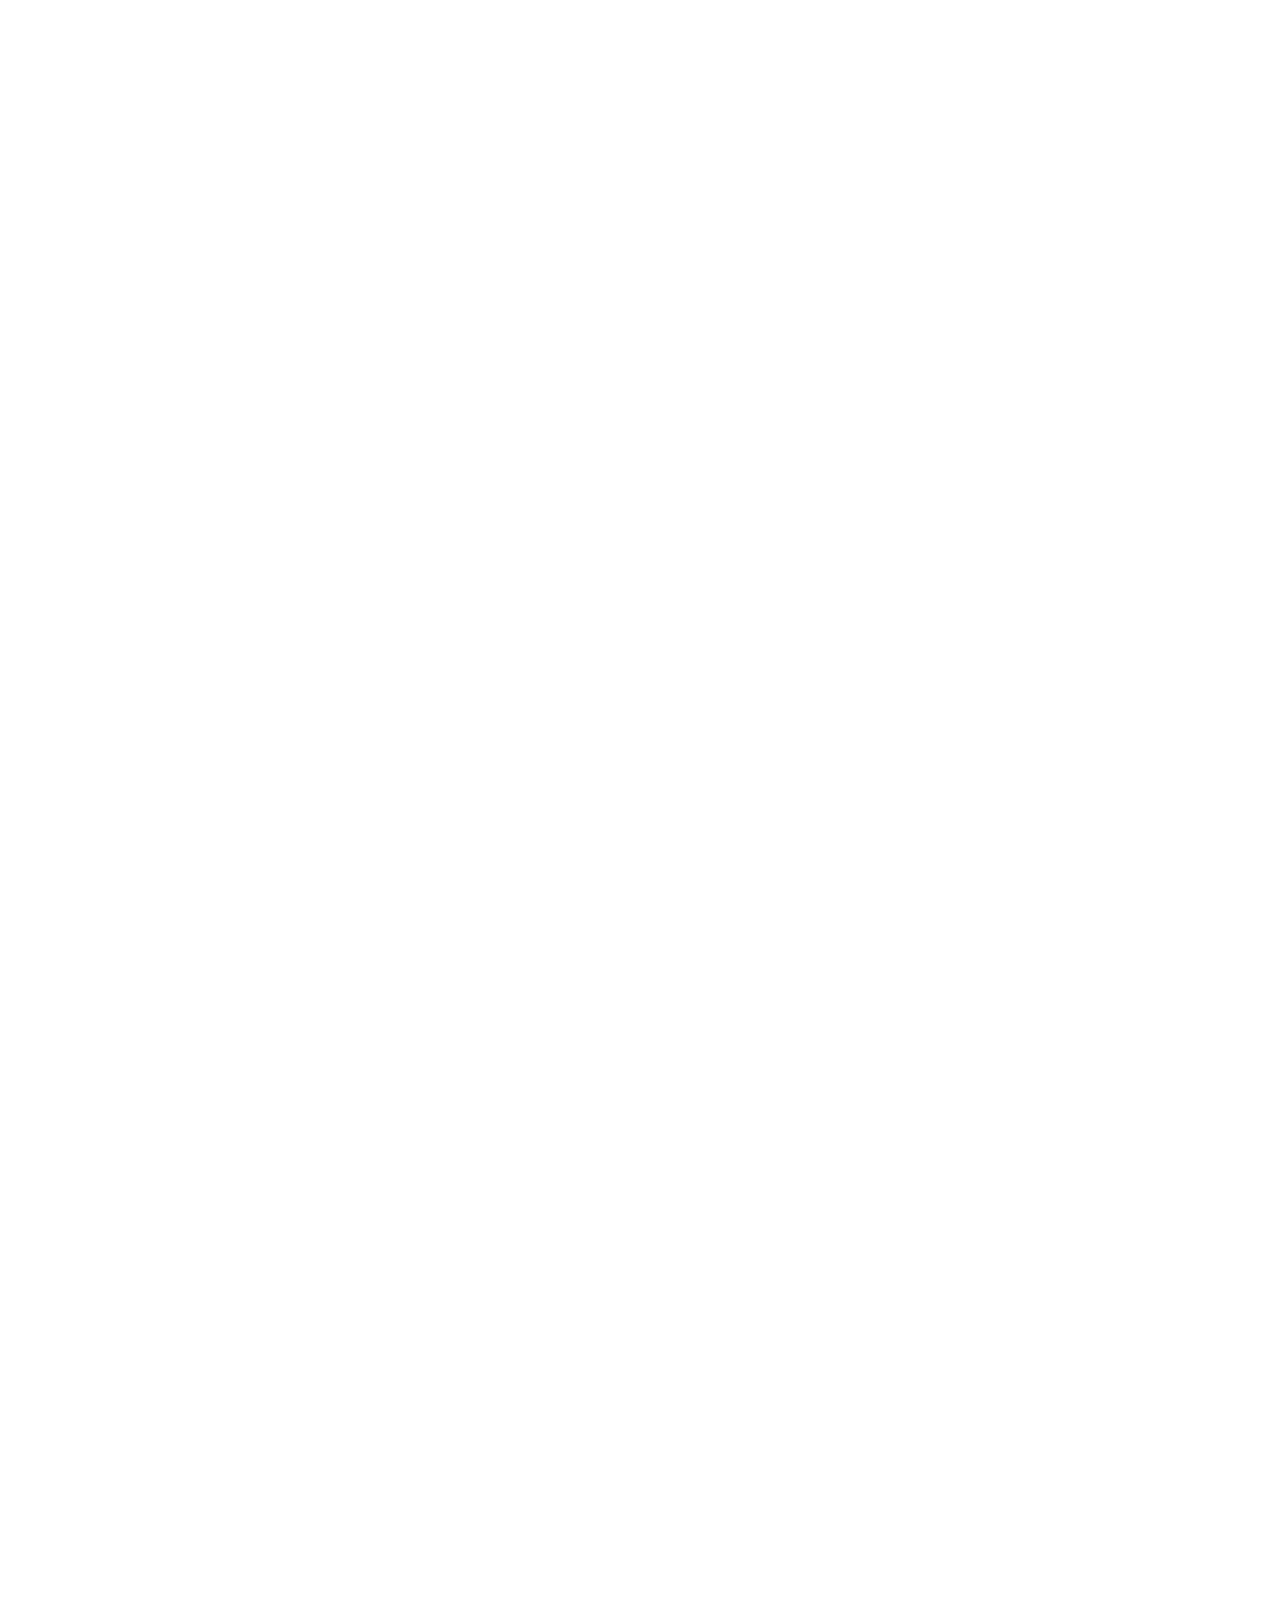
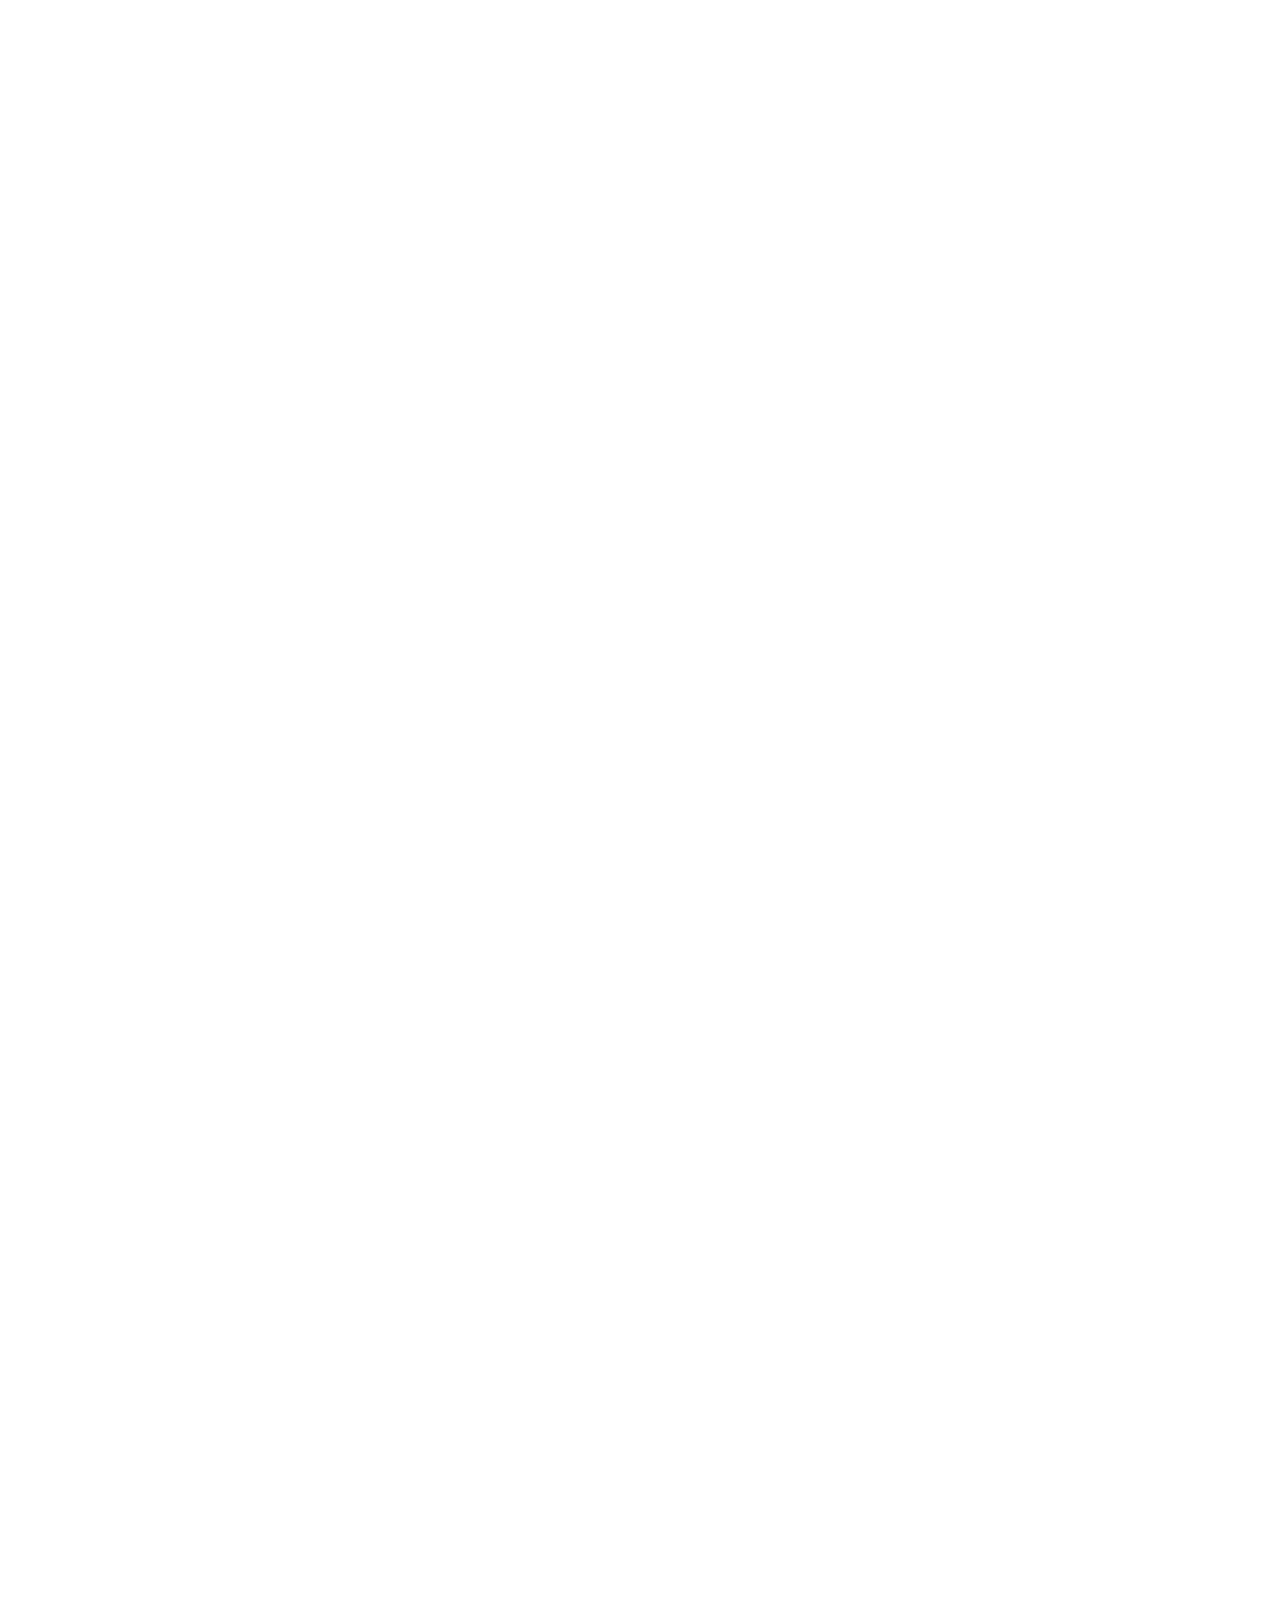
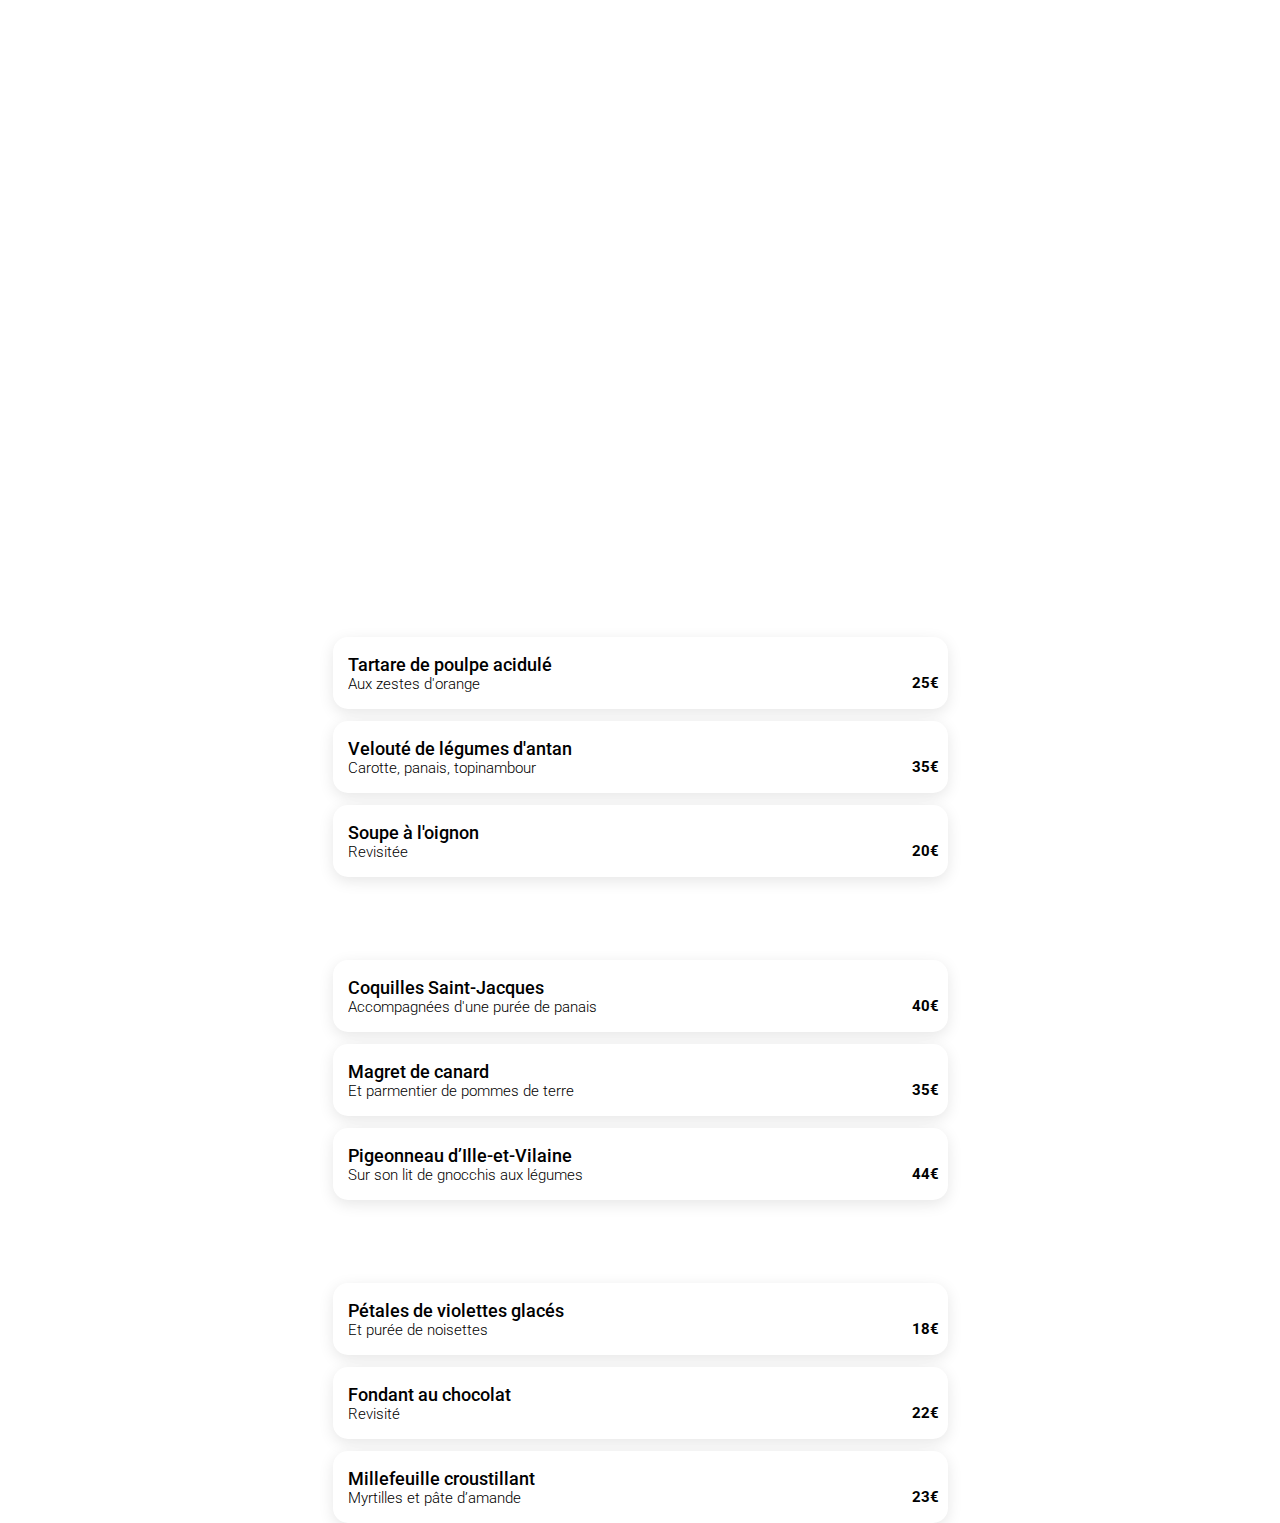
==== commit 16ff2eff: "fix: logo img" ====
--- a/a_la_francaise.html
+++ b/a_la_francaise.html
@@ -48,7 +48,7 @@
                 </div>
                 <div class="logo__img">
                     <img class="img__logo" 
-                    src="../assets/Images/logo/ohmyfood.png" 
+                    src="./assets/Images/logo/ohmyfood.png" 
                     alt="logo du site ohmyfood" >
                 </div>
             </div>
--- a/assets/css/a_la_francaise.min.css
+++ b/assets/css/a_la_francaise.min.css
@@ -1 +1 @@
-@import"https://fonts.googleapis.com/css2?family=Shrikhand&display=swap";@import"https://fonts.googleapis.com/css2?family=Roboto:wght@300;500;700&display=swap";@import"https://fonts.googleapis.com/css2?family=Shrikhand&display=swap";@import"https://fonts.googleapis.com/css2?family=Roboto:wght@300;500;700&display=swap";.btn__cmder,.cmder,.cards,.header__container,.vegetable,.loader-content .loadertxt,.loader-content,.loader__cooking{display:flex;flex-direction:column;align-items:center;justify-content:center}.footer__content,.footer__general,.section{display:flex;flex-direction:column;align-items:flex-start;justify-content:center}.header__container .header__logo .logo__content,.header__container .header__logo{display:flex;align-items:center;justify-content:center}.cards__desserts,.cards__plats,.cards__entrees{display:flex;align-items:flex-start}*{margin:0px;padding:0px}html,body{width:100%;display:flex;flex-direction:column;align-items:center;justify-content:center}a{text-decoration:none}::-moz-placeholder{font-family:"Roboto";font-size:16px;font-weight:500;color:#355355}::placeholder{font-family:"Roboto";font-size:16px;font-weight:500;color:#355355}.restaurant__cards{box-shadow:0px 4px 15px 0px rgba(0,0,0,.1)}.section{width:100%}.btn__cmder,.cmder,.cards,.header__container,.vegetable,.loader-content .loadertxt,.loader-content,.loader__cooking{display:flex;flex-direction:column;align-items:center;justify-content:center}.footer__content,.footer__general,.section{display:flex;flex-direction:column;align-items:flex-start;justify-content:center}.header__container .header__logo .logo__content,.header__container .header__logo{display:flex;align-items:center;justify-content:center}.cards__desserts,.cards__plats,.cards__entrees{display:flex;align-items:flex-start}.loader__cooking{position:fixed;top:0;left:0;width:100%;height:100%;z-index:3;background:#99e2d0;animation:3s loader__cooking linear;animation-fill-mode:forwards;pointer-events:none}.loader-content{position:absolute;top:50%}.loader-content .loadertxt{position:absolute;width:150px;height:90px;top:80px;text-align:center;font-family:"Roboto";font-size:18px;font-weight:bold;animation:3s loadertxt linear;animation-fill-mode:forwards;animation-duration:3s;color:#003a68}@keyframes loader__cooking{0%{opacity:1}25%,35%{opacity:1}50%,60%{opacity:1}75%{opacity:.25}100%{opacity:0}}@keyframes loadertxt{0%{opacity:0}25%{opacity:.25}50%{opacity:.5}75%{opacity:.75}100%{opacity:1}}.vegetable{position:absolute;top:18px;right:18px;transform:scale(0.8)}.spoon{position:absolute;top:15px;right:50px;z-index:2;padding:10px;border-radius:50px;width:50px;height:50px;transform-origin:right;animation:1.5s spoon linear;animation-iteration-count:2}.spoon:before{content:"";display:block;width:0;height:0;position:absolute;border:.2em solid currentcolor;border-radius:50%}@keyframes spoon{0%{transform:rotate(0deg)}100%{transform:rotate(360deg)}}.header__container{width:100%;animation:2s food__titles linear;animation-fill-mode:forwards;transform:translateX(5000px);animation-delay:3s}.header__container .header__logo{width:100%;height:63px;box-shadow:0px 2px 4px 0px rgba(0,0,0,.15);z-index:999}.header__container .header__logo .logo__content{width:100%}.header__img{width:100%}.header__img .header__photo{-o-object-fit:cover;object-fit:cover;width:100%;height:275px;animation:2s food__titles linear;animation-fill-mode:forwards;transform:translateX(5000px);animation-delay:3s}.link__arrow{position:absolute;color:#000;top:0;left:17px;height:63px;display:flex;align-items:center}.img__logo{width:197px;height:36px}.page__menu{width:100%;height:1120px}.section{width:100%}.section.section__francaise{width:100%;position:relative}.francaise__menu{position:relative;width:100%;height:1155px;border-top-right-radius:40px;border-top-left-radius:40px;background-color:#f6f6f6;bottom:35px}.francaise__title{position:relative;width:100%;height:27px;font-family:"shrikhand";font-size:28px;font-weight:400;margin:32px 17px 40px 0px;animation:2s food__titles linear;animation-fill-mode:forwards;transform:translateX(5000px);animation-delay:3s}.francaise__title .title__francaise{margin-left:17px}.heart__anim{width:40px;height:40px;position:absolute;top:15px;right:42px;animation:2s food__titles linear;animation-fill-mode:forwards;transform:translateX(5000px);animation-delay:3s}.heart-container{display:block;position:relative;width:40px;height:40px;transform:scale(0.8)}.heart-clip{display:block;width:100%;height:100%;position:relative;overflow:hidden;-webkit-clip-path:url(#svgPath);clip-path:url(#svgPath)}.heart-clip::before{content:"";display:block;width:100%;height:100%;border-radius:50%;background:linear-gradient(193deg, rgb(147, 86, 200) -11%, rgb(255, 121, 218) 124%);opacity:0;transform:scale(0);transition:transform .2s linear,opacity .2s linear;transform-origin:center 60%}input{display:none}label{cursor:pointer}label:hover .heart-clip::before{transform:scale(1);opacity:1}.heart-container{pointer-events:none}input:checked+label .heart-clip{display:block;width:100%;height:100%;border-radius:50%;background:linear-gradient(193deg, rgb(147, 86, 200) -11%, rgb(255, 121, 218) 124%);opacity:1;transform:scale(1);transform-origin:center 60%}.heart-stroke{width:100%;height:100%;position:absolute;top:0;left:0}.entree,.plats,.desserts{width:calc(100% - 20px);padding:0px 10px 0px 10px}.food__titles{position:relative;font-family:"Roboto";font-size:16px;font-weight:300;margin-top:40px;margin-left:17px;margin-bottom:12px;animation:2s food__titles linear;animation-fill-mode:forwards;transform:translateX(5000px);animation-delay:3s}.food__titles::after{content:"";display:inline;position:absolute;width:40px;height:3px;opacity:1;display:inline;height:3px;background:#99e2d0}@keyframes food__titles{0%{transform:translateY(5000px);opacity:0}25%{transform:translateY(500px);opacity:0}50%{transform:translateY(250px);opacity:.15}75%{transform:translateY(50px);opacity:.25}100%{transform:translateY(0px);opacity:1}}.cards{width:calc(100% - 5px);height:72px;margin-bottom:12px;border:none;border-radius:15px;box-shadow:0px 4px 15px 0px rgba(0,0,0,.1);background-color:#fff}.card__content{width:calc(100% - 109px);position:relative;transition:linear .3s;margin:15px;text-overflow:ellipsis;white-space:nowrap;overflow:hidden}.card__content:hover+.price__content{right:0}.cards__title{height:21px;font-family:"Roboto";font-size:18px;font-weight:500}.cards__title .cards__subtitle{height:19px;font-family:"Roboto";font-size:15px;font-weight:300}.cards__entrees,.cards__plats,.cards__desserts{position:relative;overflow:hidden;padding:0}input[name=menu__entrees],input[name=menu__plats],input[name=menu__desserts]{display:none}input[name=menu__entrees]:checked+label .price__content,input[name=menu__plats]:checked+label .price__content,input[name=menu__desserts]:checked+label .price__content{right:0}.price__content{display:flex;align-items:center;justify-content:flex-end;height:100%;position:absolute;right:-70px;display:flex;transition:linear .3s;font-family:"Roboto";font-size:15px;font-weight:bold}.price__content .price__value{display:block;position:relative;top:10px;right:20px}.price__valided{width:59px;height:100%;border-radius:0px 10px 10px 0px;background-color:#99e2d0}.price__valided i{position:relative;display:flex;align-items:center;justify-content:center;top:35px;color:#fff}.cards__entrees{animation:1s cards linear;animation-fill-mode:forwards;transform:translateY(5000px);animation-delay:4.5s}.cards__plats{animation:1s cards linear;animation-fill-mode:forwards;transform:translateY(5000px);animation-delay:5.5s}.cards__desserts{animation:1s cards linear;animation-fill-mode:forwards;transform:translateY(5000px);animation-delay:6.5s}@keyframes cards{0%{transform:translateY(5000px);opacity:0}25%{transform:translateY(500px);opacity:0}50%{transform:translateY(250px);opacity:.15}75%{transform:translateY(50px);opacity:.25}100%{transform:translateY(0px);opacity:1}}.cmder{width:100%;margin-bottom:40px}.btn__cmder{position:relative;width:186px;height:50px;margin:40px 0px 40px 0px;border:none;border-radius:25px;cursor:pointer;font-family:"Roboto";font-size:16px;font-weight:500;color:#fff;background:linear-gradient(193deg, #9356DC -11%, #FF79DA 123%);box-shadow:0px 4px 10px 0px rgba(0,0,0,.25)}.btn__cmder:hover::after{opacity:1;box-shadow:0px 4px 10px 0px rgba(0,0,0,.35)}.btn__cmder::after{content:"";position:absolute;border-radius:25px;top:0;right:0;bottom:0;left:0;background:linear-gradient(193deg, #ac7cd5 11%, #fface8 124%);opacity:0;z-index:1;transition:opacity .5s}.cmder__title{z-index:2}.footer{background-color:#353535;width:100%}.footer__general{width:100%;height:186px}.footer__general .footer__title{width:100%;height:27px;box-sizing:border-box}.title__footer{font-family:"shrikhand";font-size:18px;font-weight:400;color:#fff}.footer__content{width:100%;gap:7px;margin-top:47px;font-family:"Roboto";font-size:16px;font-weight:500}.footer__container{list-style:none;display:flex;flex-direction:column;align-items:flex-start;margin-top:5px;gap:7px}.fork__icon,.hand__icon{color:#fff}.icon-txt{margin-left:21px}.icon-txt:hover{text-decoration:underline}.fork__icon{position:absolute}.hand__icon{position:relative}.icon2-txt{position:absolute;margin-left:21px;margin-top:26px}.footer__links{color:#fff}.footer__links:hover{text-decoration:underline}@media screen and (min-width: 1052px){.footer__general{width:100%;height:114px;padding-right:100px}.footer__title{position:absolute;display:flex;justify-content:end;padding:0px 25px}.footer__content{width:100%;display:flex;flex-direction:row;justify-content:end;align-items:flex-end}.footer__container{list-style:none;flex-direction:row;gap:7px;width:100%;justify-content:end;position:relative;right:270px}.fork__icon{position:relative}.icon2-txt{position:relative;margin-left:0;margin-top:0;margin-right:40px}.icon-txt{margin-left:0px}}@media only screen and (max-width: 420px){.francaise__title{font-size:19px}}@media screen and (min-width: 768px){.header__container{max-width:1440px}.section__francaise{align-items:center}.francaise__title{text-align:center}.heart__anim{right:300px}.francaise__menu{width:1055px}.cards{width:calc(100% - 420px)}.entree,.plats,.desserts{display:flex;flex-direction:column;align-items:center}.food__titles{margin-left:210px}}/*# sourceMappingURL=a_la_francaise.min.css.map */+@import"https://fonts.googleapis.com/css2?family=Shrikhand&display=swap";@import"https://fonts.googleapis.com/css2?family=Roboto:wght@300;500;700&display=swap";@import"https://fonts.googleapis.com/css2?family=Shrikhand&display=swap";@import"https://fonts.googleapis.com/css2?family=Roboto:wght@300;500;700&display=swap";.btn__cmder,.cmder,.cards,.header__container,.vegetable,.loader-content .loadertxt,.loader-content,.loader__cooking{display:flex;flex-direction:column;align-items:center;justify-content:center}.footer__content,.footer__general,.section{display:flex;flex-direction:column;align-items:flex-start;justify-content:center}.header__container .header__logo .logo__content,.header__container .header__logo{display:flex;align-items:center;justify-content:center}.cards__desserts,.cards__plats,.cards__entrees{display:flex;align-items:flex-start}*{margin:0px;padding:0px}html,body{width:100%;display:flex;flex-direction:column;align-items:center;justify-content:center}a{text-decoration:none}::-moz-placeholder{font-family:"Roboto";font-size:16px;font-weight:500;color:#355355}::placeholder{font-family:"Roboto";font-size:16px;font-weight:500;color:#355355}.section{width:100%}.btn__cmder,.cmder,.cards,.header__container,.vegetable,.loader-content .loadertxt,.loader-content,.loader__cooking{display:flex;flex-direction:column;align-items:center;justify-content:center}.footer__content,.footer__general,.section{display:flex;flex-direction:column;align-items:flex-start;justify-content:center}.header__container .header__logo .logo__content,.header__container .header__logo{display:flex;align-items:center;justify-content:center}.cards__desserts,.cards__plats,.cards__entrees{display:flex;align-items:flex-start}.loader__cooking{position:fixed;top:0;left:0;width:100%;height:100%;z-index:3;background:#99e2d0;animation:3s loader__cooking linear;animation-fill-mode:forwards;pointer-events:none}.loader-content{position:absolute;top:50%}.loader-content .loadertxt{position:absolute;width:150px;height:90px;top:80px;text-align:center;font-family:"Roboto";font-size:18px;font-weight:bold;animation:3s loadertxt linear;animation-fill-mode:forwards;animation-duration:3s;color:#003a68}@keyframes loader__cooking{0%{opacity:1}25%,35%{opacity:1}50%,60%{opacity:1}75%{opacity:.25}100%{opacity:0}}@keyframes loadertxt{0%{opacity:0}25%{opacity:.25}50%{opacity:.5}75%{opacity:.75}100%{opacity:1}}.vegetable{position:absolute;top:18px;right:18px;transform:scale(0.8)}.spoon{position:absolute;top:15px;right:50px;z-index:2;padding:10px;border-radius:50px;width:50px;height:50px;transform-origin:right;animation:1.5s spoon linear;animation-iteration-count:2}.spoon:before{content:"";display:block;width:0;height:0;position:absolute;border:.2em solid currentcolor;border-radius:50%}@keyframes spoon{0%{transform:rotate(0deg)}100%{transform:rotate(360deg)}}.header__container{width:100%}.header__container .header__logo{width:100%;height:63px;box-shadow:0px 2px 4px 0px rgba(0,0,0,.15)}.header__container .header__logo .logo__content{width:100%}.header__img{width:100%}.header__img .header__photo{-o-object-fit:cover;object-fit:cover;width:100%;height:275px}.link__arrow{position:absolute;color:#000;top:0;left:17px;height:63px;display:flex;align-items:center}.img__logo{width:197px;height:36px}.page__menu{width:100%;height:1120px}.section{width:100%}.section.section__francaise{width:100%;position:relative}.francaise__menu{position:relative;width:100%;height:1155px;border-top-right-radius:40px;border-top-left-radius:40px;background-color:#f6f6f6;bottom:35px}.francaise__title{position:relative;width:100%;height:27px;font-family:"shrikhand";font-size:28px;font-weight:400;margin:32px 17px 40px 0px}.francaise__title .title__francaise{margin-left:17px}.heart__anim{width:40px;height:40px;position:absolute;top:15px;right:42px}.heart-container{display:block;position:relative;width:40px;height:40px;transform:scale(0.8)}.heart-clip{display:block;width:100%;height:100%;position:relative;overflow:hidden;-webkit-clip-path:url(#svgPath);clip-path:url(#svgPath)}.heart-clip::before{content:"";display:block;width:100%;height:100%;border-radius:50%;background:linear-gradient(193deg, rgb(147, 86, 200) -11%, rgb(255, 121, 218) 124%);opacity:0;transform:scale(0);transition:transform .2s linear,opacity .2s linear;transform-origin:center 60%}input{display:none}label{cursor:pointer}label:hover .heart-clip::before{transform:scale(1);opacity:1}.heart-container{pointer-events:none}input:checked+label .heart-clip{display:block;width:100%;height:100%;border-radius:50%;background:linear-gradient(193deg, rgb(147, 86, 200) -11%, rgb(255, 121, 218) 124%);opacity:1;transform:scale(1);transform-origin:center 60%}.heart-stroke{width:100%;height:100%;position:absolute;top:0;left:0}.entree,.plats,.desserts{width:calc(100% - 20px);padding:0px 10px 0px 10px}.food__titles{position:relative;font-family:"Roboto";font-size:16px;font-weight:300;margin-top:40px;margin-left:17px;margin-bottom:12px;animation:2s food__titles linear;animation-fill-mode:forwards;transform:translateX(5000px);animation-delay:3s}.food__titles::after{content:"";display:inline;position:absolute;width:40px;height:3px;opacity:1;display:inline;height:3px;background:#99e2d0}@keyframes food__titles{0%{transform:translateY(5000px);opacity:0}25%{transform:translateY(500px);opacity:0}50%{transform:translateY(250px);opacity:.15}75%{transform:translateY(50px);opacity:.25}100%{transform:translateY(0px);opacity:1}}.cards{width:calc(100% - 5px);height:72px;margin-bottom:12px;border:none;border-radius:15px;box-shadow:0px 4px 15px 0px rgba(0,0,0,.1);background-color:#fff}.card__content{width:calc(100% - 109px);position:relative;transition:linear .3s;margin:15px;text-overflow:ellipsis;white-space:nowrap;overflow:hidden}.card__content:hover+.price__content{right:0}.cards__title{height:21px;font-family:"Roboto";font-size:18px;font-weight:500}.cards__subtitle{height:19px;font-family:"Roboto";font-size:15px;font-weight:300}.cards__entrees,.cards__plats,.cards__desserts{position:relative;overflow:hidden;padding:0}input[name=menu__entrees],input[name=menu__plats],input[name=menu__desserts]{display:none}input[name=menu__entrees]:checked+label .price__content,input[name=menu__plats]:checked+label .price__content,input[name=menu__desserts]:checked+label .price__content{right:0}.price__content{display:flex;align-items:center;justify-content:flex-end;height:100%;position:absolute;right:-70px;display:flex;transition:linear .3s;font-family:"Roboto";font-size:15px;font-weight:bold}.price__content .price__value{display:block;position:relative;top:10px;right:20px}.price__valided{width:59px;height:100%;border-radius:0px 10px 10px 0px;background-color:#99e2d0}.price__valided i{position:relative;display:flex;align-items:center;justify-content:center;top:35px;color:#fff}.cards__entrees{animation:1s cards linear;animation-fill-mode:forwards;transform:translateY(5000px);animation-delay:4s}.cards__plats{animation:1s cards linear;animation-fill-mode:forwards;transform:translateY(5000px);animation-delay:5s}.cards__desserts{animation:1s cards linear;animation-fill-mode:forwards;transform:translateY(5000px);animation-delay:6s}@keyframes cards{0%{transform:translateY(5000px);opacity:0}25%{transform:translateY(500px);opacity:0}50%{transform:translateY(250px);opacity:.15}75%{transform:translateY(50px);opacity:.25}100%{transform:translateY(0px);opacity:1}}.cmder{width:100%;margin-bottom:40px}.btn__cmder{position:relative;width:186px;height:50px;margin:40px 0px 40px 0px;border:none;border-radius:25px;cursor:pointer;font-family:"Roboto";font-size:16px;font-weight:500;color:#fff;background:linear-gradient(193deg, #9356DC -11%, #FF79DA 123%);box-shadow:0px 4px 10px 0px rgba(0,0,0,.25)}.btn__cmder:hover::after{opacity:1}.btn__cmder::after{content:"";position:absolute;border-radius:25px;top:0;right:0;bottom:0;left:0;background:linear-gradient(193deg, #fface8 11%, #ac7cd5 124%);opacity:0;z-index:1;transition:opacity .5s}.cmder__title{z-index:2}.footer{background-color:#353535;width:100%;box-sizing:border-box}.footer__general{width:100%;height:186px;padding:0px 0px 22px 25px;box-sizing:border-box}.footer__title{width:100%;height:27px}.title__footer{font-family:"shrikhand";font-size:18px;font-weight:400;color:#fff}.footer__content{width:100%;gap:7px;margin-top:47px;font-family:"Roboto";font-size:16px;font-weight:400}.footer__container{list-style:none;display:flex;flex-direction:column;align-items:flex-start;margin-top:5px;gap:7px}.fork__icon,.hand__icon{color:#fff}.icon-txt{margin-left:21px}.icon-txt:hover{text-decoration:underline}.fork__icon{position:absolute}.hand__icon{position:relative}.icon2-txt{position:absolute;margin-left:21px;margin-top:26px}.footer__links{color:#fff}.footer__links:hover{text-decoration:underline}@media screen and (min-width: 1052px){.footer__general{width:100%;height:114px;padding:0px}.footer__title{position:absolute;display:flex;justify-content:end;padding-right:75px}.footer__content{width:100%;display:flex;flex-direction:row;justify-content:end;align-items:flex-end}.footer__container{list-style:none;flex-direction:row;gap:7px;width:100%;justify-content:end;position:relative;right:245px}.fork__icon{position:relative}.icon2-txt{position:relative;margin-left:0;margin-top:0;margin-right:40px}.icon-txt{margin-left:0px}}@media only screen and (max-width: 420px){.francaise__title{font-size:19px}}@media screen and (min-width: 768px){.section__francaise{align-items:center}.francaise__title{text-align:center}.heart__anim{right:300px}.francaise__menu{width:1055px}.cards{width:calc(100% - 420px)}.entree,.plats,.desserts{display:flex;flex-direction:column;align-items:center}.food__titles{margin-left:210px}}/*# sourceMappingURL=a_la_francaise.min.css.map */--- a/assets/css/home.min.css
+++ b/assets/css/home.min.css
@@ -1 +1 @@
-/*! normalize.css v8.0.1 | MIT License | github.com/necolas/normalize.css */@import"https://fonts.googleapis.com/css2?family=Shrikhand&display=swap";@import"https://fonts.googleapis.com/css2?family=Roboto:wght@300;500;700&display=swap";@import"https://fonts.googleapis.com/css2?family=Shrikhand&display=swap";@import"https://fonts.googleapis.com/css2?family=Roboto:wght@300;500;700&display=swap";html{line-height:1.15;-webkit-text-size-adjust:100%}body{margin:0}main{display:block}h1{font-size:2em;margin:.67em 0}hr{box-sizing:content-box;height:0;overflow:visible}pre{font-family:monospace,monospace;font-size:1em}a{background-color:rgba(0,0,0,0)}abbr[title]{border-bottom:none;text-decoration:underline;-webkit-text-decoration:underline dotted;text-decoration:underline dotted}b,strong{font-weight:bolder}code,kbd,samp{font-family:monospace,monospace;font-size:1em}small{font-size:80%}sub,sup{font-size:75%;line-height:0;position:relative;vertical-align:baseline}sub{bottom:-0.25em}sup{top:-0.5em}img{border-style:none}button,input,optgroup,select,textarea{font-family:inherit;font-size:100%;line-height:1.15;margin:0}button,input{overflow:visible}button,select{text-transform:none}button,[type=button],[type=reset],[type=submit]{-webkit-appearance:button}button::-moz-focus-inner,[type=button]::-moz-focus-inner,[type=reset]::-moz-focus-inner,[type=submit]::-moz-focus-inner{border-style:none;padding:0}button:-moz-focusring,[type=button]:-moz-focusring,[type=reset]:-moz-focusring,[type=submit]:-moz-focusring{outline:1px dotted ButtonText}fieldset{padding:.35em .75em .625em}legend{box-sizing:border-box;color:inherit;display:table;max-width:100%;padding:0;white-space:normal}progress{vertical-align:baseline}textarea{overflow:auto}[type=checkbox],[type=radio]{box-sizing:border-box;padding:0}[type=number]::-webkit-inner-spin-button,[type=number]::-webkit-outer-spin-button{height:auto}[type=search]{-webkit-appearance:textfield;outline-offset:-2px}[type=search]::-webkit-search-decoration{-webkit-appearance:none}::-webkit-file-upload-button{-webkit-appearance:button;font:inherit}details{display:block}summary{display:list-item}template{display:none}[hidden]{display:none}*{margin:0px;padding:0px}html,body{width:100%;display:flex;flex-direction:column;align-items:center;justify-content:center}a{text-decoration:none}::-moz-placeholder{font-family:"Roboto";font-size:16px;font-weight:500;color:#355355}::placeholder{font-family:"Roboto";font-size:16px;font-weight:500;color:#355355}.restaurant__cards{box-shadow:0px 4px 15px 0px rgba(0,0,0,.1)}.section{width:100%}.cards__container,.function__info,.section__function,.btn,.home__title,.header__titles .main__title,.header__titles,.header__logo,.header__container,.vegetable,.loader-content .loadertxt,.loader-content,.loader__cooking{display:flex;flex-direction:column;align-items:center;justify-content:center}.footer__content,.footer__general{display:flex;flex-direction:column;align-items:flex-start;justify-content:center}.form{display:flex;align-items:center;justify-content:center}.card__content,.header__restaurant{display:flex;align-items:flex-start}.mobile__icon,.list__icon,.store__icon,.function__title{display:flex;align-items:center}.card__img{display:flex;justify-content:flex-start}.cards__container,.function__info,.section__function,.btn,.home__title,.header__titles .main__title,.header__titles,.header__logo,.header__container,.vegetable,.loader-content .loadertxt,.loader-content,.loader__cooking{display:flex;flex-direction:column;align-items:center;justify-content:center}.footer__content,.footer__general{display:flex;flex-direction:column;align-items:flex-start;justify-content:center}.form{display:flex;align-items:center;justify-content:center}.card__content,.header__restaurant{display:flex;align-items:flex-start}.mobile__icon,.list__icon,.store__icon,.function__title{display:flex;align-items:center}.card__img{display:flex;justify-content:flex-start}.loader__cooking{position:fixed;top:0;left:0;width:100%;height:100%;z-index:3;background:#99e2d0;animation:3s loader__cooking linear;animation-fill-mode:forwards;pointer-events:none}.loader-content{position:absolute;top:50%}.loader-content .loadertxt{position:absolute;width:150px;height:90px;top:80px;text-align:center;font-family:"Roboto";font-size:18px;font-weight:bold;animation:3s loadertxt linear;animation-fill-mode:forwards;animation-duration:3s;color:#003a68}@keyframes loader__cooking{0%{opacity:1}25%,35%{opacity:1}50%,60%{opacity:1}75%{opacity:.25}100%{opacity:0}}@keyframes loadertxt{0%{opacity:0}25%{opacity:.25}50%{opacity:.5}75%{opacity:.75}100%{opacity:1}}.vegetable{position:absolute;top:18px;right:18px;transform:scale(0.8)}.spoon{position:absolute;top:15px;right:50px;z-index:2;padding:10px;border-radius:50px;width:50px;height:50px;transform-origin:right;animation:1.5s spoon linear;animation-iteration-count:2}.spoon:before{content:"";display:block;width:0;height:0;position:absolute;border:.2em solid currentcolor;border-radius:50%}@keyframes spoon{0%{transform:rotate(0deg)}100%{transform:rotate(360deg)}}.header__container{position:relative;top:0;left:0;width:100%}.header__logo{width:100%;height:63px;box-shadow:0px 2px 4px 0px rgba(0,0,0,.15);z-index:999;transform:translateY(5000px);animation:1s header__logo linear;animation-fill-mode:forwards;animation-delay:3s}.logo__img{width:197px;height:36px}@keyframes header__logo{0%{transform:translateY(5000px)}25%{transform:translateY(500px)}50%{transform:translateY(250px)}75%{transform:translateY(50px)}100%{transform:translateY(0px)}}.header__location{width:100%;background-color:#eaeaea;transform:translateY(5000px);animation:1s header__location linear;animation-fill-mode:forwards;animation-delay:3.5s;z-index:1}@keyframes header__location{0%{transform:translateY(5000px)}25%{transform:translateY(500px)}50%{transform:translateY(250px)}75%{transform:translateY(50px)}100%{transform:translateY(0px)}}.form.form__location{width:100%;height:50px}.form.form__location .form__icon{position:relative;left:14px}.input__user{display:block;text-align:center;background-color:#eaeaea;border:none;outline:none;font-family:"Roboto";font-size:16px;font-weight:500}::-moz-placeholder{font-family:"Roboto";font-size:16px;font-weight:500;display:flex;align-items:center}::placeholder{font-family:"Roboto";font-size:16px;font-weight:500;display:flex;align-items:center}.header__titles{background-color:#f6f6f6;width:100%}.home__title{width:275px;height:68px;margin:39px 58px 0px 42px;font-family:"Roboto";font-size:24px;font-weight:700;text-align:center;transform:translateY(5000px);animation:1.2s header__titles linear;animation-fill-mode:forwards;animation-delay:4s}.main__title p{margin:0px 26px 0px 34px;width:100%;height:46px;font-family:"Roboto";font-size:18px;font-weight:300;text-align:center;transform:translateY(5000px);animation:1.2s header__titles linear;animation-fill-mode:forwards;animation-delay:4.5s}.header__button{position:relative;z-index:-1;width:218px;height:50px;border-radius:25px;background:linear-gradient(193deg, #9356DC -11%, #FF79DA 123%);box-shadow:0px 4px 10px 0px rgba(0,0,0,.25);margin:27px 75px 57px 82px;z-index:1;transform:translateY(5000px);animation:1.2s header__titles linear;animation-fill-mode:forwards;animation-delay:4.8s}.header__button:hover::after{opacity:1;box-shadow:0px 4px 10px 0px rgba(0,0,0,.35)}.header__button::after{content:"";position:absolute;border-radius:25px;top:0;right:0;bottom:0;left:0;background:linear-gradient(193deg, #ac7cd5 -11%, #fface8 124%);opacity:0;z-index:-1;transition:opacity .5s}@keyframes header__titles{0%{transform:translateY(5000px)}25%{transform:translateY(500px)}50%{transform:translateY(250px)}75%{transform:translateY(50px)}100%{transform:translateY(0px)}}.btn{width:180px;height:24px;padding:13px 18px 13px 18px}.btn.btn--restaurant{color:#fff;font-family:"Roboto";font-size:16px;font-weight:500}.page__content{width:100%}.section__function{z-index:1;width:100%;height:440px}.function__title{width:100%;transform:translateY(5000px);animation:1.2s function__title linear;animation-fill-mode:forwards;animation-delay:3.8s}.function__title .title__function{font-family:"Roboto";font-size:24px;font-weight:bold;margin-left:20px}@keyframes function__title{0%{transform:translateY(5000px)}25%{transform:translateY(500px)}50%{transform:translateY(250px)}75%{transform:translateY(50px)}100%{transform:translateY(0px)}}.function__info{width:100%;counter-reset:span}.function__info .stage__icon{width:24px;height:24px}.function__info .stage__icon::before{counter-increment:span;content:"" counter(span);position:absolute;top:20px;left:-10px;padding:5px 10px;border-radius:30px;background-color:#9356dc;color:#fff}.function__order{position:relative;width:calc(100% - 52px);height:72px;border-radius:20px;box-shadow:0px 4px 15px 0px rgba(0,0,0,.15);margin-top:26px;transform:translateY(5000px);animation:function__order 1s linear;animation-fill-mode:forwards}.function__order:nth-child(1){animation-delay:5s}.function__order:nth-child(2){animation-delay:6s}.function__order:nth-child(3){animation-delay:7s}@keyframes function__order{0%{transform:translateY(5000px)}25%{transform:translateY(500px)}50%{transform:translateY(250px)}75%{transform:translateY(50px)}100%{transform:translateY(0px)}}.mobile__icon,.list__icon,.store__icon{margin:24px 15px 27px 35px}.txt-icon{font-family:"Roboto";font-size:16px;font-weight:500;color:#000;margin-left:15px}.section__restaurant{height:1200px;background-color:#f6f6f6}.header__restaurant{width:275px;height:68px;margin-left:20px}.title__restaurant{font-family:"Roboto";font-size:24px;font-weight:bold;padding-top:47px;animation:1s restaurant__cards linear;animation-fill-mode:forwards;transform:translateY(5000px);animation-delay:5.5s}.cards__container{width:100%}.cards__container .card__link{width:100%;color:#000}.restaurant__cards{width:calc(100% - 36px);height:251px;background-color:#fff;border-radius:15px;margin:18px 18px 0px 18px;animation:1s restaurant__cards linear;animation-fill-mode:forwards;transform:translateY(5000px)}.restaurant__cards:nth-child(1){animation-delay:6s}.restaurant__cards:nth-child(2){animation-delay:7s}.restaurant__cards:nth-child(3){animation-delay:8s}.restaurant__cards:nth-child(4){animation-delay:9s}@keyframes restaurant__cards{0%{transform:translateY(5000px);opacity:0}25%{transform:translateY(500px);opacity:0}50%{transform:translateY(250px);opacity:.15}75%{transform:translateY(50px);opacity:.25}100%{transform:translateY(0px);opacity:1}}.card__img{position:relative}.card__img .card__photo{-o-object-fit:cover;object-fit:cover;width:100%;height:180px;border-top-left-radius:15px;border-top-right-radius:15px}.new__info{display:flex;align-items:center;justify-content:center;position:absolute;width:80px;height:29px;border-radius:2px;background-color:#99e2d0;font-family:"Roboto";font-size:14px;font-weight:500;color:#008766;text-align:center;right:15px;top:10px;box-shadow:0px 2px 4px 0px rgba(0,0,0,.15)}.card__content{position:relative}.card__content .card__txt{width:100%;margin:13px 13px 60px 5px;font-family:"Roboto";font-size:18px;font-weight:bold;padding:0 13px}.card__content .card__txt:hover{text-decoration:underline}.card__content p{font-size:17px;font-weight:300}.heart__anim1,.heart__anim2,.heart__anim3,.heart__anim4{width:40px;height:40px;position:absolute;top:180px;right:25px;transform:scale(0.7)}.heart-container{display:block;position:relative;width:40px;height:40px;transform:scale(0.8)}.heart-clip{display:block;width:100%;height:100%;position:relative;overflow:hidden;-webkit-clip-path:url(#svgPath);clip-path:url(#svgPath)}.heart-clip::before{content:"";display:block;width:100%;height:100%;border-radius:50%;background:linear-gradient(193deg, rgb(147, 86, 200) -11%, rgb(255, 121, 218) 124%);opacity:0;transform:scale(0);transition:transform .2s linear,opacity .2s linear;transform-origin:center 60%}input{display:none}label{cursor:pointer}label:hover .heart-clip::before{transform:scale(1);opacity:1}.heart-container{pointer-events:none}input:checked+label .heart-clip{display:block;width:100%;height:100%;border-radius:50%;background:linear-gradient(193deg, rgb(147, 86, 200) -11%, rgb(255, 121, 218) 124%);opacity:1;transform:scale(1);transform-origin:center 60%}.heart-stroke{width:100%;height:100%;position:absolute;top:0;left:0}.footer{background-color:#353535;width:100%}.footer__general{width:100%;height:186px}.footer__general .footer__title{width:100%;height:27px;box-sizing:border-box}.title__footer{font-family:"shrikhand";font-size:18px;font-weight:400;color:#fff}.footer__content{width:100%;gap:7px;margin-top:47px;font-family:"Roboto";font-size:16px;font-weight:500}.footer__container{list-style:none;display:flex;flex-direction:column;align-items:flex-start;margin-top:5px;gap:7px}.fork__icon,.hand__icon{color:#fff}.icon-txt{margin-left:21px}.icon-txt:hover{text-decoration:underline}.fork__icon{position:absolute}.hand__icon{position:relative}.icon2-txt{position:absolute;margin-left:21px;margin-top:26px}.footer__links{color:#fff}.footer__links:hover{text-decoration:underline}@media screen and (min-width: 1052px){.footer__general{width:100%;height:114px;padding-right:100px}.footer__title{position:absolute;display:flex;justify-content:end;padding:0px 25px}.footer__content{width:100%;display:flex;flex-direction:row;justify-content:end;align-items:flex-end}.footer__container{list-style:none;flex-direction:row;gap:7px;width:100%;justify-content:end;position:relative;right:270px}.fork__icon{position:relative}.icon2-txt{position:relative;margin-left:0;margin-top:0;margin-right:40px}.icon-txt{margin-left:0px}}@media screen and (min-width: 1052px){.header__logo{height:96px}.home__title{width:100%;font-size:40px}.section__function{height:228px}.function__title{margin-top:50px;margin-left:180px}.function__title .title__function{margin:0}.function__info{flex-direction:row;width:100%;height:228px;gap:36px}.function__order{width:calc(33.3333333333% - 90px);margin-bottom:50px}.section__restaurant{height:687px}.cards__container{display:flex;flex-direction:row;flex-wrap:wrap;-moz-column-gap:100px;column-gap:100px;row-gap:50px}.header__restaurant{margin:0}.title__restaurant{margin-left:90px;padding-top:30px}.restaurant__cards{width:calc(50% - 160px);height:251px}}/*# sourceMappingURL=home.min.css.map */+/*! normalize.css v8.0.1 | MIT License | github.com/necolas/normalize.css */@import"https://fonts.googleapis.com/css2?family=Shrikhand&display=swap";@import"https://fonts.googleapis.com/css2?family=Roboto:wght@300;500;700&display=swap";@import"https://fonts.googleapis.com/css2?family=Shrikhand&display=swap";@import"https://fonts.googleapis.com/css2?family=Roboto:wght@300;500;700&display=swap";html{line-height:1.15;-webkit-text-size-adjust:100%}body{margin:0}main{display:block}h1{font-size:2em;margin:.67em 0}hr{box-sizing:content-box;height:0;overflow:visible}pre{font-family:monospace,monospace;font-size:1em}a{background-color:rgba(0,0,0,0)}abbr[title]{border-bottom:none;text-decoration:underline;-webkit-text-decoration:underline dotted;text-decoration:underline dotted}b,strong{font-weight:bolder}code,kbd,samp{font-family:monospace,monospace;font-size:1em}small{font-size:80%}sub,sup{font-size:75%;line-height:0;position:relative;vertical-align:baseline}sub{bottom:-0.25em}sup{top:-0.5em}img{border-style:none}button,input,optgroup,select,textarea{font-family:inherit;font-size:100%;line-height:1.15;margin:0}button,input{overflow:visible}button,select{text-transform:none}button,[type=button],[type=reset],[type=submit]{-webkit-appearance:button}button::-moz-focus-inner,[type=button]::-moz-focus-inner,[type=reset]::-moz-focus-inner,[type=submit]::-moz-focus-inner{border-style:none;padding:0}button:-moz-focusring,[type=button]:-moz-focusring,[type=reset]:-moz-focusring,[type=submit]:-moz-focusring{outline:1px dotted ButtonText}fieldset{padding:.35em .75em .625em}legend{box-sizing:border-box;color:inherit;display:table;max-width:100%;padding:0;white-space:normal}progress{vertical-align:baseline}textarea{overflow:auto}[type=checkbox],[type=radio]{box-sizing:border-box;padding:0}[type=number]::-webkit-inner-spin-button,[type=number]::-webkit-outer-spin-button{height:auto}[type=search]{-webkit-appearance:textfield;outline-offset:-2px}[type=search]::-webkit-search-decoration{-webkit-appearance:none}::-webkit-file-upload-button{-webkit-appearance:button;font:inherit}details{display:block}summary{display:list-item}template{display:none}[hidden]{display:none}*{margin:0px;padding:0px}html,body{width:100%;display:flex;flex-direction:column;align-items:center;justify-content:center}a{text-decoration:none}::-moz-placeholder{font-family:"Roboto";font-size:16px;font-weight:500;color:#355355}::placeholder{font-family:"Roboto";font-size:16px;font-weight:500;color:#355355}.section{width:100%}.cards__container,.function__info,.section__function,.btn,.home__title,.header__titles .main__title,.header__titles,.header__logo,.header__container,.vegetable,.loader-content .loadertxt,.loader-content,.loader__cooking{display:flex;flex-direction:column;align-items:center;justify-content:center}.footer__content,.footer__general{display:flex;flex-direction:column;align-items:flex-start;justify-content:center}.form{display:flex;align-items:center;justify-content:center}.card__content,.header__restaurant{display:flex;align-items:flex-start}.mobile__icon,.list__icon,.store__icon,.function__title{display:flex;align-items:center}.card__img{display:flex;justify-content:flex-start}.cards__container,.function__info,.section__function,.btn,.home__title,.header__titles .main__title,.header__titles,.header__logo,.header__container,.vegetable,.loader-content .loadertxt,.loader-content,.loader__cooking{display:flex;flex-direction:column;align-items:center;justify-content:center}.footer__content,.footer__general{display:flex;flex-direction:column;align-items:flex-start;justify-content:center}.form{display:flex;align-items:center;justify-content:center}.card__content,.header__restaurant{display:flex;align-items:flex-start}.mobile__icon,.list__icon,.store__icon,.function__title{display:flex;align-items:center}.card__img{display:flex;justify-content:flex-start}.loader__cooking{position:fixed;top:0;left:0;width:100%;height:100%;z-index:3;background:#99e2d0;animation:3s loader__cooking linear;animation-fill-mode:forwards;pointer-events:none}.loader-content{position:absolute;top:50%}.loader-content .loadertxt{position:absolute;width:150px;height:90px;top:80px;text-align:center;font-family:"Roboto";font-size:18px;font-weight:bold;animation:3s loadertxt linear;animation-fill-mode:forwards;animation-duration:3s;color:#003a68}@keyframes loader__cooking{0%{opacity:1}25%,35%{opacity:1}50%,60%{opacity:1}75%{opacity:.25}100%{opacity:0}}@keyframes loadertxt{0%{opacity:0}25%{opacity:.25}50%{opacity:.5}75%{opacity:.75}100%{opacity:1}}.vegetable{position:absolute;top:18px;right:18px;transform:scale(0.8)}.spoon{position:absolute;top:15px;right:50px;z-index:2;padding:10px;border-radius:50px;width:50px;height:50px;transform-origin:right;animation:1.5s spoon linear;animation-iteration-count:2}.spoon:before{content:"";display:block;width:0;height:0;position:absolute;border:.2em solid currentcolor;border-radius:50%}@keyframes spoon{0%{transform:rotate(0deg)}100%{transform:rotate(360deg)}}.header__container{position:relative;top:0;left:0;width:100%}.header__logo{width:100%;height:63px;box-shadow:0px 2px 4px 0px rgba(0,0,0,.15)}.logo__img{width:197px;height:36px}.header__location{width:100%;background-color:#eaeaea;z-index:1}.form.form__location{width:100%;height:50px}.form.form__location .form__icon{position:relative;left:14px}.input__user{display:block;text-align:center;background-color:#eaeaea;border:none;outline:none;font-family:"Roboto";font-size:16px;font-weight:500}::-moz-placeholder{font-family:"Roboto";font-size:16px;font-weight:500;display:flex;align-items:center}::placeholder{font-family:"Roboto";font-size:16px;font-weight:500;display:flex;align-items:center}.header__titles{background-color:#f6f6f6;width:100%}.home__title{width:275px;height:68px;font-family:"Roboto";font-size:24px;font-weight:700;text-align:center}.main__title p{width:100%;height:46px;font-family:"Roboto";font-size:18px;font-weight:300;text-align:center}.header__button{position:relative;z-index:-1;width:218px;height:50px;border-radius:25px;background:linear-gradient(193deg, #9356DC -11%, #FF79DA 123%);box-shadow:0px 4px 10px 0px rgba(0,0,0,.25);margin:27px 75px 57px 82px;z-index:1}.header__button:hover::after{opacity:1}.header__button::after{content:"";position:absolute;border-radius:25px;top:0;right:0;bottom:0;left:0;background:linear-gradient(193deg, #fface8 -11%, #ac7cd5 124%);opacity:0;z-index:-1;transition:opacity .5s}.btn{width:180px;height:24px;padding:13px 18px 13px 18px}.btn.btn--restaurant{color:#fff;font-family:"Roboto";font-size:16px;font-weight:500}.page__content{width:100%}.section__function{z-index:1;width:100%;height:440px;box-sizing:border-box}.function__title{width:100%}.function__title .title__function{font-family:"Roboto";font-size:24px;font-weight:bold;margin-left:20px}.function__info{width:100%;counter-reset:span}.function__info .stage__icon{width:24px;height:24px}.function__info .stage__icon::before{counter-increment:span;content:"" counter(span);position:absolute;top:20px;left:-13px;padding:5px 10px;border-radius:30px;background-color:#9356dc;color:#fff}.function__order{position:relative;width:calc(100% - 52px);height:72px;border-radius:20px;box-shadow:0px 4px 15px 0px rgba(0,0,0,.15);margin-top:26px}.mobile__icon,.list__icon,.store__icon{margin:24px 15px 27px 35px}.txt-icon{font-family:"Roboto";font-size:16px;font-weight:500;color:#000;margin-left:15px}.section__restaurant{height:1200px;background-color:#f6f6f6}.header__restaurant{width:275px;height:68px;margin-left:20px}.title__restaurant{font-family:"Roboto";font-size:24px;font-weight:bold;padding-top:47px}.cards__container{width:100%}.cards__container .card__link{width:100%;color:#000}.restaurant__cards{width:calc(100% - 36px);height:251px;background-color:#fff;border-radius:15px;margin:18px 18px 0px 18px;animation:1s restaurant__cards linear;animation-fill-mode:forwards;transform:translateY(5000px)}.restaurant__cards:nth-child(1){animation-delay:2s}.restaurant__cards:nth-child(2){animation-delay:3s}.restaurant__cards:nth-child(3){animation-delay:4s}.restaurant__cards:nth-child(4){animation-delay:5s}@keyframes restaurant__cards{0%{transform:translateY(5000px);opacity:0}25%{transform:translateY(500px);opacity:0}50%{transform:translateY(250px);opacity:.15}75%{transform:translateY(50px);opacity:.25}100%{transform:translateY(0px);opacity:1}}.card__img{position:relative}.card__img .card__photo{-o-object-fit:cover;object-fit:cover;width:100%;height:180px;border-top-left-radius:15px;border-top-right-radius:15px}.new__info{display:flex;align-items:center;justify-content:center;position:absolute;width:80px;height:29px;border-radius:2px;background-color:#99e2d0;font-family:"Roboto";font-size:14px;font-weight:500;color:#008766;text-align:center;right:15px;top:10px;box-shadow:0px 2px 4px 0px rgba(0,0,0,.15)}.card__content{position:relative}.card__content .card__txt{width:100%;margin:13px 13px 60px 5px;font-family:"Roboto";font-size:18px;font-weight:bold;padding:0 13px}.card__title:hover{text-decoration:underline}.card__content p{font-size:17px;font-weight:300}.heart__anim1,.heart__anim2,.heart__anim3,.heart__anim4{width:40px;height:40px;position:absolute;top:180px;right:25px;transform:scale(0.7)}.heart-container{display:block;position:relative;width:40px;height:40px;transform:scale(0.8)}.heart-clip{display:block;width:100%;height:100%;position:relative;overflow:hidden;-webkit-clip-path:url(#svgPath);clip-path:url(#svgPath)}.heart-clip::before{content:"";display:block;width:100%;height:100%;border-radius:50%;background:linear-gradient(193deg, rgb(147, 86, 200) -11%, rgb(255, 121, 218) 124%);opacity:0;transform:scale(0);transition:transform .2s linear,opacity .2s linear;transform-origin:center 60%}input{display:none}label{cursor:pointer}label:hover .heart-clip::before{transform:scale(1);opacity:1}.heart-container{pointer-events:none}input:checked+label .heart-clip{display:block;width:100%;height:100%;border-radius:50%;background:linear-gradient(193deg, rgb(147, 86, 200) -11%, rgb(255, 121, 218) 124%);opacity:1;transform:scale(1);transform-origin:center 60%}.heart-stroke{width:100%;height:100%;position:absolute;top:0;left:0}.footer{background-color:#353535;width:100%;box-sizing:border-box}.footer__general{width:100%;height:186px;padding:0px 0px 22px 25px;box-sizing:border-box}.footer__title{width:100%;height:27px}.title__footer{font-family:"shrikhand";font-size:18px;font-weight:400;color:#fff}.footer__content{width:100%;gap:7px;margin-top:47px;font-family:"Roboto";font-size:16px;font-weight:400}.footer__container{list-style:none;display:flex;flex-direction:column;align-items:flex-start;margin-top:5px;gap:7px}.fork__icon,.hand__icon{color:#fff}.icon-txt{margin-left:21px}.icon-txt:hover{text-decoration:underline}.fork__icon{position:absolute}.hand__icon{position:relative}.icon2-txt{position:absolute;margin-left:21px;margin-top:26px}.footer__links{color:#fff}.footer__links:hover{text-decoration:underline}@media screen and (min-width: 1052px){.footer__general{width:100%;height:114px;padding:0px}.footer__title{position:absolute;display:flex;justify-content:end;padding-right:75px}.footer__content{width:100%;display:flex;flex-direction:row;justify-content:end;align-items:flex-end}.footer__container{list-style:none;flex-direction:row;gap:7px;width:100%;justify-content:end;position:relative;right:245px}.fork__icon{position:relative}.icon2-txt{position:relative;margin-left:0;margin-top:0;margin-right:40px}.icon-txt{margin-left:0px}}@media screen and (min-width: 1052px){.header__logo{height:96px}.home__title{width:100%;font-size:40px}.section__function{width:100%;height:228px}.function__title{margin-top:50px;margin-left:75px;width:90%}.function__title .title__function{margin:0}.function__info{flex-direction:row;width:100%;height:228px;gap:36px}.function__order{width:calc(33.3333333333% - 90px);margin-bottom:50px}.section__restaurant{width:100%;height:687px}.cards__container{display:flex;flex-direction:row;flex-wrap:wrap;margin-top:10px;-moz-column-gap:100px;column-gap:100px;row-gap:50px}.header__restaurant{margin:0}.title__restaurant{margin-left:90px;padding-top:30px}.restaurant__cards{width:calc(50% - 160px);height:251px}}/*# sourceMappingURL=home.min.css.map */